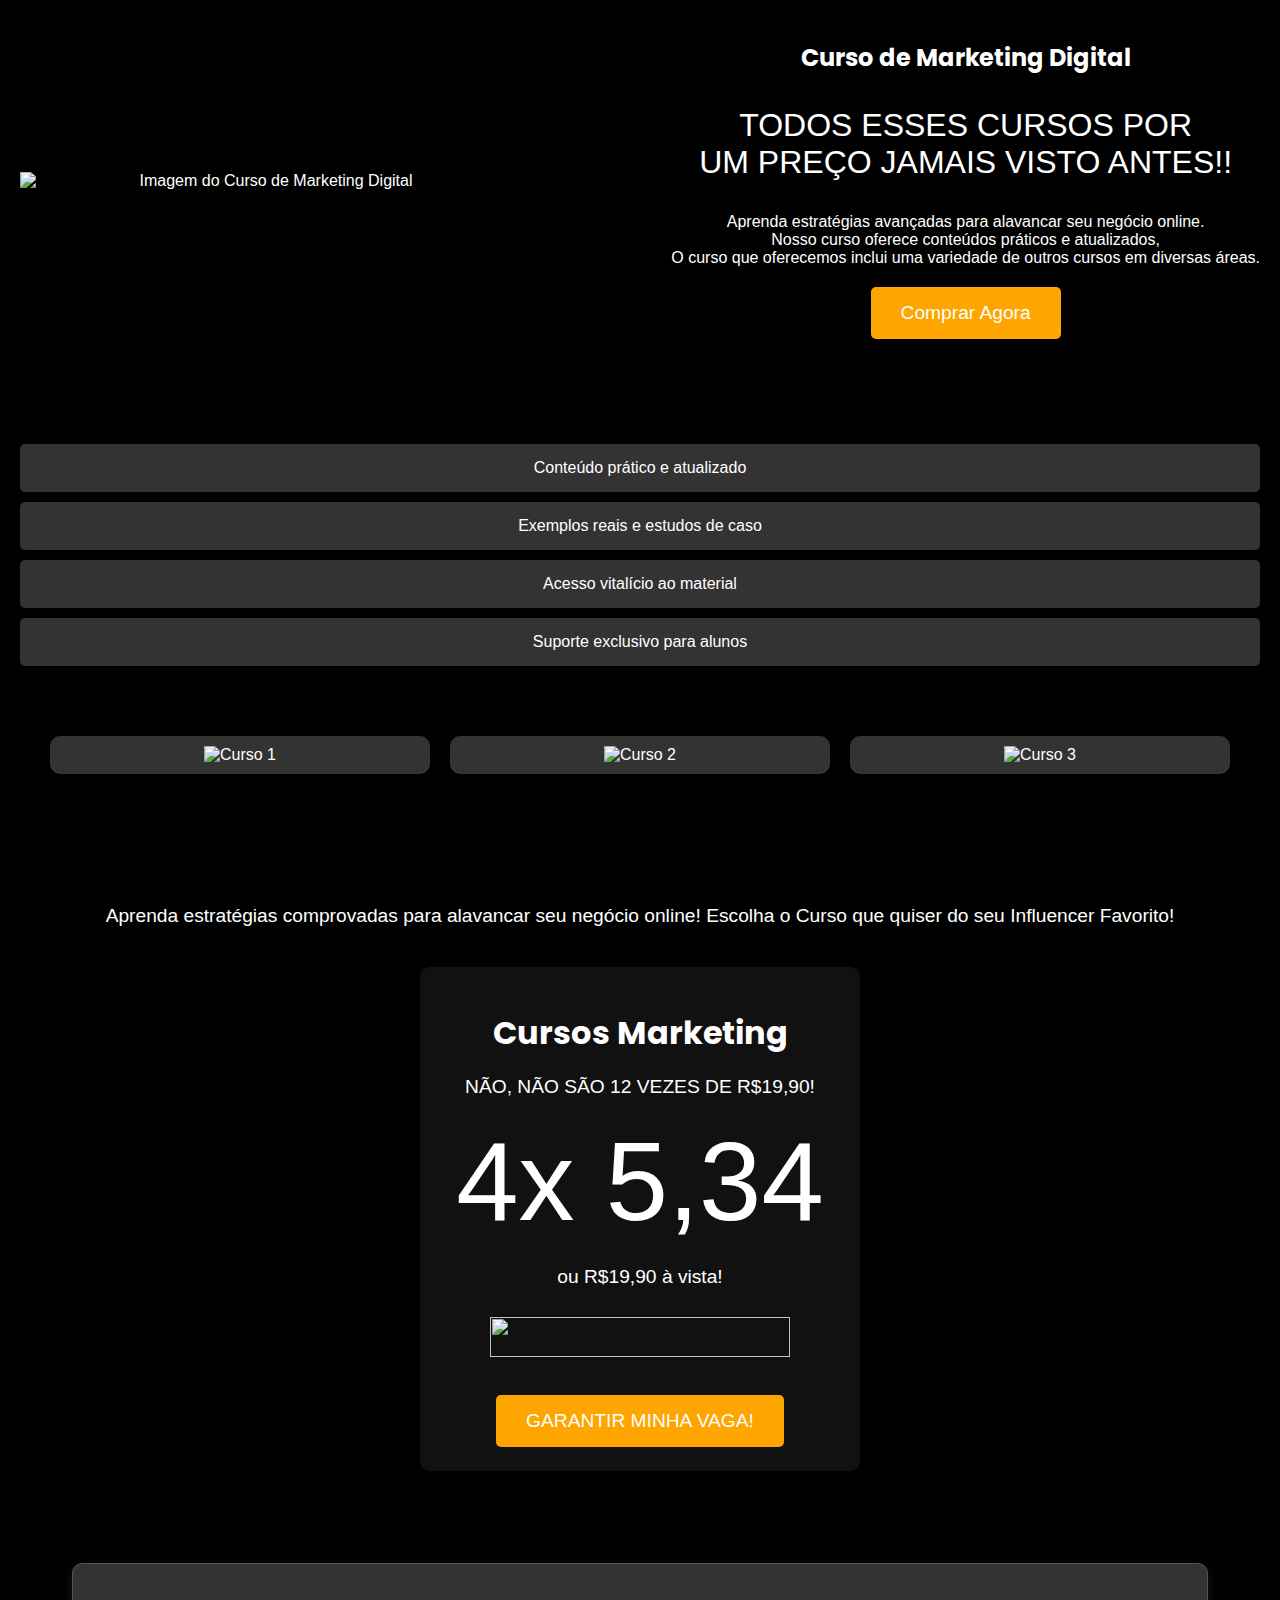
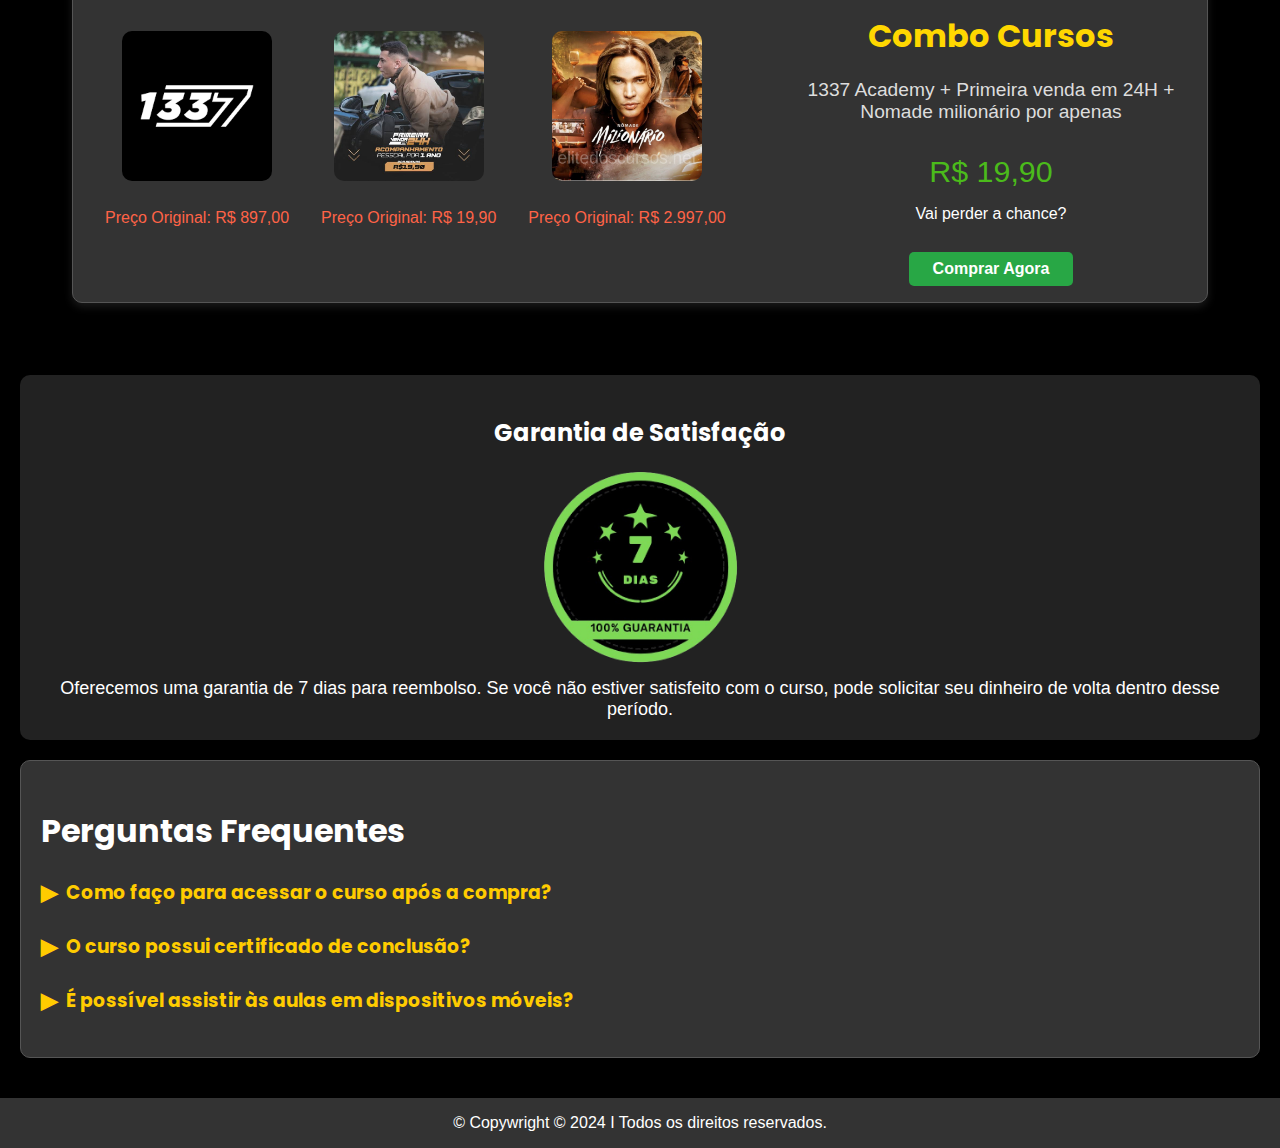
==== site/index.html @ 3fac4477 "ok" ====
<!DOCTYPE html>
<html lang="pt-br">
<head>
    <meta charset="UTF-8">
    <meta name="viewport" content="width=device-width, initial-scale=1.0">
    <title>Cursos Espetaculares</title>
    <link rel="stylesheet" href="https://fonts.googleapis.com/css2?family=Poppins:wght@400;500;600;700&display=swap">
    <link rel="stylesheet" href="https://cdnjs.cloudflare.com/ajax/libs/OwlCarousel2/2.3.4/assets/owl.carousel.min.css">
    <link rel="stylesheet" href="https://cdnjs.cloudflare.com/ajax/libs/OwlCarousel2/2.3.4/assets/owl.theme.default.min.css">
    <link rel="stylesheet" href="https://cdnjs.cloudflare.com/ajax/libs/aos/2.3.4/aos.css">
    <link rel="stylesheet" href="https://cdnjs.cloudflare.com/ajax/libs/font-awesome/6.0.0-beta3/css/all.min.css">
    <link rel="stylesheet" href="main.css">
</head>
<body>
    <main>
        <section class="primeira2" data-aos="fade-up">
            <img src="imagens/meuEbookResetei.png" alt="Imagem do Curso de Marketing Digital" class="floating-image">
            <div class="course-info">
                <h2>Curso de Marketing Digital</h2>
                <P class="p22">TODOS ESSES CURSOS POR <br> UM PREÇO JAMAIS VISTO ANTES!!</P>
                <p>Aprenda estratégias avançadas para alavancar seu negócio online. <br> Nosso curso oferece conteúdos práticos e atualizados,<br> O curso que oferecemos inclui uma variedade de outros cursos em diversas áreas.</p>
                <button class="cta" data-target="product-combo">Comprar Agora</button>
            </div>
        </section>

        <section class="features" data-aos="fade-up">
            <h2>Por que escolher nosso curso?</h2>
            <ul>
                <li>Conteúdo prático e atualizado</li>
                <li>Exemplos reais e estudos de caso</li>
                <li>Acesso vitalício ao material</li>
                <li>Suporte exclusivo para alunos</li>
            </ul>
        </section>

        <main>
            <section class="cartoesper" data-aos="fade-up">
                <div class="card">
                    <img src="https://primeiravenda24hrss.com.br/wp-content/uploads/2024/06/Capa-3.webp" alt="Curso 1">
                </div>
                <div class="card">
                    <img src="https://primeiravenda24hrss.com.br/wp-content/uploads/2024/06/Capa-2.webp" alt="Curso 2">
                </div>
                <div class="card">
                    <img src="https://primeiravenda24hrss.com.br/wp-content/uploads/2024/06/Capa-11.webp" alt="Curso 3">
                </div>
            </section>
        </main>
        
        <section class="intro" data-aos="fade-up">
            <h2>Cursos Completos de Marketing Digital</h2>
            <p>Aprenda estratégias comprovadas para alavancar seu negócio online!
                Escolha o Curso que quiser do seu Influencer Favorito!
            </p>
           
            <div class="primeira">
                <h1>Cursos Marketing</h1>
               
               <p>NÃO, NÃO SÃO 12 VEZES DE R$19,90!</p> 
               <div class="price">
                    4x
                    <span>5,34</span>
                </div>
                <p>ou R$19,90 à vista!</p>
                
                <div class="payment-options">
                    <div class="payment-option">
                        <img decoding="async" width="300" height="40" src="https://primeiravenda24hrss.com.br/wp-content/uploads/2024/06/PAGAMENTOS_1x.webp" class="attachment-full size-full wp-image-645 entered lazyloaded" alt="" data-lazy-srcset="https://primeiravenda24hrss.com.br/wp-content/uploads/2024/06/PAGAMENTOS_1x.webp 400w,   https://primeiravenda24hrss.com.br/wp-content/uploads/2024/06/PAGAMENTOS_1x-300x30.webp 300w" data-lazy-sizes="(max-width: 400px) 100vw, 400px" data-lazy-src="https://primeiravenda24hrss.com.br/wp-content/uploads/2024/06/PAGAMENTOS_1x.webp" data-ll-status="loaded" sizes="(max-width: 400px) 100vw, 400px" srcset="https://primeiravenda24hrss.com.br/wp-content/uploads/2024/06/PAGAMENTOS_1x.webp 400w,   https://primeiravenda24hrss.com.br/wp-content/uploads/2024/06/PAGAMENTOS_1x-300x30.webp 300w">
                    </div>
                </div>
                <button class="cta" data-target="product-combo">GARANTIR MINHA VAGA!</button>

               
            </div>
        </section>

        <main>
            <section id="product-combo" class="product-combo" data-aos="fade-up">
                <div class="combo-images">
                    <div class="combo-item">
                        <img src="imagens/images.png" alt="Imagem 1" class="pulsating-image">
                        <p class="original-price">Preço Original: R$ 897,00</p>
                       
                    </div>
                    <div class="combo-item">
                        <img src="imagens/caio.jpeg" alt="Imagem 2" class="pulsating-image">
                        <p class="original-price">Preço Original: R$ 19,90</p>
                        
                    </div>
                    <div class="combo-item">
                        <img src="imagens/WhatsApp Image 2024-07-03 at 21.33.02.jpeg" alt="Imagem 3" class="pulsating-image">
                        <p class="original-price">Preço Original: R$ 2.997,00</p>
                       
                    </div>
                </div>
                <div class="combo-details">
                    <h3>Combo Cursos</h3>
                    <p>1337 Academy + Primeira venda em 24H + Nomade milionário por apenas <p id="preco19">R$ 19,90</p> Vai perder a chance?</p>
                    <a href="#" class="btn btn-secondary">Comprar Agora</a>
                </div>
            </section>
        </main>

        <section class="guarantee" data-aos="fade-up">
            <h2>Garantia de Satisfação</h2>
            <div class="elementor-element elementor-element-585f4324 elementor-widget elementor-widget-image" data-id="585f4324" data-element_type="widget" data-widget_type="image.default">
				<div class="elementor-widget-container">
													<img decoding="async" width="217" height="214" src="imagens/da-removebg-preview.png" class="attachment-full size-full wp-image-647 entered lazyloaded" alt="" data-lazy-src="https://primeiravenda24hrss.com.br/wp-content/uploads/2024/06/7_1x.webp" data-ll-status="loaded"><noscript><img loading="lazy" decoding="async" width="217" height="214" src="https://primeiravenda24hrss.com.br/wp-content/uploads/2024/06/7_1x.webp" class="attachment-full size-full wp-image-647" alt="" /></noscript>													</div>
				</div>
            <p> Oferecemos uma garantia de 7 dias para reembolso. Se você não estiver satisfeito com o curso, pode solicitar seu dinheiro de volta dentro desse período.</p>
        </section>

        <section class="faq" data-aos="fade-up">
            <h2>Perguntas Frequentes</h2>
            <div class="faq-item">
                <h3><span class="faq-icon">▶︎</span> Como faço para acessar o curso após a compra?</h3>
                <p>Você receberá um e-mail com as instruções de acesso imediatamente após a confirmação do pagamento.</p>
            </div>
            <div class="faq-item">
                <h3><span class="faq-icon">▶︎</span> O curso possui certificado de conclusão?</h3>
                <p>Sim, ao finalizar todas as aulas e atividades você poderá emitir seu certificado digital.</p>
            </div>
            <div class="faq-item">
                <h3><span class="faq-icon">▶︎</span> É possível assistir às aulas em dispositivos móveis?</h3>
                <p>Sim, nosso site é totalmente responsivo e você pode acessar o curso pelo celular, tablet ou computador.</p>
            </div>
        </section>
    </main>

    <footer>
        <div class="footer-content">
            <p>&copy; Copywright © 2024 I Todos os direitos reservados.</p>
        </div>
    </footer>
    
    <script src="https://cdnjs.cloudflare.com/ajax/libs/jquery/3.6.0/jquery.min.js"></script>

    <script src="https://cdnjs.cloudflare.com/ajax/libs/aos/2.3.4/aos.js"></script>
    <script>
        

            $('.faq-item').click(function(){
                $(this).toggleClass('active');
                $(this).find('p').slideToggle(300);
            });

            $('.cta').click(function(e){
                e.preventDefault();
                var target = $(this).data('target');
                $('html, body').animate({
                    scrollTop: $('#' + target).offset().top
                }, 1000);
            });

            AOS.init({
                duration: 1200,
            });
       
    </script>
</body>
</html>
---- site/main.css ----
/* Estilo geral */
body {
    font-family: 'Poppins', Arial, sans-serif;
    margin: 0;
    padding: 0;
    background: #fff; /* Fundo branco */
    color: #333;
}

header {
    background-color: #000; /* Fundo preto */
    color: #fff;
    padding: 20px;
    display: flex;
    justify-content: space-between;
    align-items: center;
}

header .logo h1 {
    margin: 0;
}

header .top-buttons {
    display: flex;
    gap: 15px;
}

header .top-buttons a {
    color: #fff;
    text-decoration: none;
    padding: 10px 20px;
    background-color: #333; /* Botões pretos */
    border-radius: 5px;
    transition: background-color 0.3s;
}

header .top-buttons a:hover {
    background-color: #555; /* Hover dos botões pretos */
}

main {
    padding: 20px;
    text-align: center;
}

.intro, .features, .results, .cta, .faq {
    margin: 20px 0;
}

.intro h2, .features h2, .results h2, .cta h2, .faq h2 {
    color: #000; /* Títulos pretos */
    font-size: 2em;
}

.intro p, .cta p, .faq p {
    font-size: 1.2em;
}

.btn-primary {
    background-color: #333; /* Botões pretos */
    color: #fff;
    padding: 15px 30px;
    border: none;
    border-radius: 5px;
    text-decoration: none;
    transition: background-color 0.3s;
}

.btn-primary:hover {
    background-color: #555; /* Hover dos botões pretos */
}

.features ul {
    list-style-type: none;
    padding: 0;
}

.features li {
    background-color: #333; /* Fundo preto dos itens */
    color: #fff;
    margin: 10px 0;
    padding: 15px;
    border-radius: 5px;
    transition: background-color 0.3s;
}

.features li:hover {
    background-color: #555; /* Hover dos itens pretos */
}

.results {
    padding: 50px;
    text-align: center;
    background: #fff; /* Fundo branco */
}

.results .elementor-heading-title {
    margin-bottom: 20px;
}

.card-panel {
    background-color: #333; 
    padding: 30px;
    border-radius: 10px;
    box-shadow: 0 0 20px rgba(0, 0, 0, 0.1);
    text-align: center;
    margin-top: 20px;
}

.card-panel h2 {
    color: white; /* Títulos pretos */
    font-size: 1.8em;
    margin-bottom: 20px;
}

.card-panel ul {
    list-style-type: none;
    padding: 0;
}

.card-panel ul li {
    color: white;
    font-size: 1.2em;
    margin-bottom: 10px;
}

.card-panel a.btn {
    background-color: rgb(28, 170, 158); /* Botões pretos */
    color: #fff;
    padding: 15px 30px;
    border: none;
    border-radius: 5px;
    text-decoration: none;
    transition: background-color 0.3s;
    display: inline-block;
    margin-top: 20px;
}

.card-panel a.btn:hover {
    background-color: red; /* Hover dos botões pretos */
}

.card-panel p {
    color: #888;
    margin-top: 10px;
}


.owl-carousel .item {
    display: flex;
    justify-content: center;
    align-items: center;
}
h1, h2, h3, h4, h5, h6 {
    font-family: 'Poppins', Arial, sans-serif;
}

.owl-carousel .item img {
    width: auto; /* Ajusta o tamanho das imagens automaticamente */
    max-height: 700px; /* Altura máxima das imagens */
    max-width: 500%; /* Garante que as imagens não ultrapassem o contêiner */
}

.owl-carousel {
    margin-top: 20px;
}

/* Estilo do Rodapé */
footer {
    background-color: #000; /* Fundo preto */
    color: #fff;
    padding: 20px 0;
    text-align: center;
}

/* Estilo para Perguntas Frequentes */
.faq {
    background-color: #333;
    border: 1px solid #555;
    padding: 20px;
    text-align: left;
    border-radius: 10px;
    box-shadow: 0 0 20px rgba(0, 0, 0, 0.1);
}

.faq h2 {
    color: #ffffff; /* Título das perguntas frequentes pretos */
    font-size: 200%;
    margin-bottom: 20px;
}

.faq-item h3 {
    color: #ffcc00; /* Cor do texto amarelo */
    display: flex; /* Para alinhar o ícone à esquerda */
    align-items: center; /* Alinhar verticalmente */
}

.faq-icon {
    margin-right: 8px; /* Espaçamento entre o ícone e o texto */
    font-size: 1.2em; /* Tamanho do ícone */
}

.faq-item p {
    display: none;
    color: #eeeeee; /* Respostas das perguntas frequentes cinza escuro */
    font-size: 1.2em;
    line-height: 1.6;
}

.faq-item.active p {
    display: block;
}

/* Estilos para os cartões */
.cartoesper {
    display: flex;
    justify-content: space-between;
    margin-top: 20px;
}

.card {
    width: calc(33.33% - 10px); /* Ajuste de margens para os cartões ficarem lado a lado */
    position: relative;
    overflow: hidden;
    transition: transform 0.3s ease-in-out;
}






.card:hover {
    transform: scale(1.05);
    z-index: 1;
}






body {
    background-color: #000;
    color: #fff;
    font-family: Arial, sans-serif;
}

/* Estilo para os botões */
.btn {
    background-color: #fff;
    color: #000;
    padding: 10px 20px;
    border-radius: 5px;
    text-decoration: none;
    display: inline-block;
    margin-top: 10px;
    transition: background-color 0.3s ease;
}

.btn:hover {
    background-color: #333;
    color: #fff;
}

/* Estilo para os cartões */
.card {
    background-color: #333;
    padding: 10px;
    border-radius: 10px;
    margin: 10px;
    transition: transform 0.3s ease;
    overflow: hidden;
}

.card:hover {
    transform: scale(1.05);
}

.card img {
    width: 80%;
    height: auto;
    border-radius: 0px;
}

/* Estilo para perguntas frequentes */
.faq-item {
    margin-bottom: 20px;
    cursor: pointer;
}

.faq-item h3 {
    margin-bottom: 10px;
    cursor: pointer;
}

.faq-item p {
    display: none;
}

.faq-item.active p {
    display: block;
}

body {
    font-family: 'Roboto', sans-serif;
    margin: 0;
    padding: 0;
    background-color: #000;
    color: #fff;
}

header {
    background-color: #333;
    color: #fff;
    padding: 1rem;
    display: flex;
    justify-content: space-between;
    align-items: center;
}

header .top-buttons a {
    color: #fff;
    text-decoration: none;
    margin: 0 1rem;
    transition: color 0.3s;
}

header .top-buttons a:hover {
    color: #ffd700;
}

header .logo h1 {
    margin: 0;
}

.product-combo {
    display: flex;
    align-items: center;
    justify-content: space-between;
    padding: 1rem;
    background-color: #333;
    border: 1px solid #555;
    border-radius: 10px;
    box-shadow: 0 4px 8px rgba(255, 255, 255, 0.1);
    margin: 2rem;
}

.combo-images {
    display: flex;
}

.combo-item {
    text-align: center;
    margin: 0 1rem;
}

.combo-item img {
    width: 150px;
    height: 150px;
    object-fit: cover;
    margin-bottom: 0.5rem;
    border-radius: 10px;
    transition: transform 0.3s;
}

.combo-item img:hover {
    transform: scale(1.05);
}

.combo-item .original-price {
    color: #ff6347;
    font-size: 1rem;
    margin-bottom: 0.5rem;
}

.combo-item .link-info {
    display: inline-block;
    padding: 0.5rem 1rem;
    background-color: #1e90ff;
    color: #fff;
    text-decoration: none;
    border-radius: 5px;
    font-weight: bold;
    transition: background-color 0.3s, transform 0.3s;
}

.combo-item .link-info:hover {
    background-color: #1c86ee;
    transform: scale(1.05);
}

.combo-details {
    text-align: center;
    max-width: 400px;
}

.combo-details h3 {
    font-size: 2rem;
    color: #ffd700;
    margin-bottom: 0.5rem;
}

.combo-details p {
    font-size: 1.2rem;
    color: #ddd;
    margin-bottom: 1rem;
}

.combo-details .btn {
    display: inline-block;
    padding: 0.5rem 1.5rem;
    background-color: #28a745;
    color: #fff;
    text-decoration: none;
    border-radius: 5px;
    font-weight: bold;
    font-size: 1rem;
    transition: background-color 0.3s, transform 0.3s;
}

.combo-details .btn:hover {
    background-color: #218838;
    transform: scale(1.05);
}


footer {
    background-color: #333;
    color: #fff;
    text-align: center;
    padding: 1rem;
}

footer p {
    margin: 0;
}


.primeira {
    background-color: #111;
    padding: 20px;
    border-radius: 10px;
    text-align: center;
    box-shadow: 0 0 10px rgba(0, 0, 0, 0.5);
    max-width: 400px;
    margin: 40px auto;
}

h1 {
    font-size: 2em;
    margin-bottom: 10px;
}

.price {
    font-size: 700%;
    margin-bottom: 20px;
}

.payment-options {
    display: flex;
    justify-content: center;
    flex-wrap: wrap;
    margin-bottom: 20px;
}

.payment-option {
    margin: 10px;
}

.imagensboleto {
    width: 20px;
    height: 20px;
    margin: 0 5px;
}

.cta {
    background-color: #4CAF50; /* Verde */
    border: none;
    color: white;
    padding: 15px 32px;
    text-align: center;
    text-decoration: none;
    display: inline-block;
    font-size: 16px;
    margin: 4px 2px;
    cursor: pointer;
    border-radius: 5px; /* Adiciona cantos arredondados */
}

.cta:hover {
    background-color: #0c0;
}

.cta-small {
    font-size: 0.8em;
    margin-top: 10px;
    display: inline-block;
}

.benefits {
    margin-top: 20px;
    list-style: disc;
    margin-left: 20px;
}

.benefits li {
    margin-bottom: 10px;
}



.p22{
font-size: 200%;
}

.cta {
    background-color: orange;
    color: white;
    padding: 15px 30px;
    border: none;
    border-radius: 5px;
    font-size: 1.2rem;
    cursor: pointer;
    transition: background-color 0.3s;
}

.cta:hover {
    background-color: darkorange;
}

#preco19{
font-size: 190%;
color: #4bbb1bff;
}
section.guarantee {
    background-color: #222;
    padding: 20px;
    border-radius: 10px;
    margin: 20px 0;
    text-align: center;
    animation: fadeIn 1s ease-in-out;
}

section.guarantee h2 {
    font-size: 24px;
    margin-bottom: 10px;
}

section.guarantee p {
    font-size: 18px;
    margin: 0;
}


 .primeira2 .intro-text {
            flex: 1;
            max-width: 50%;
            padding: 0 20px;
        }
   
        .primeira2 {
            display: flex;
            flex-direction: row;
            justify-content: space-between;
            align-items: center;
        }

        .primeira2 img {
            width: 40%; /* Ajuste o tamanho da imagem conforme necessário */
        }

        .intro-text {
            width: 35%; /* Ajuste o tamanho do texto conforme necessário */
        }

        .floating-image {
            animation: floatAnimation 1s infinite ease-in-out alternate;
        }
        
        /* Animação de flutuação */
        @keyframes floatAnimation {
            0% {
                transform: translateY(0);
            }
            100% {
                transform: translateY(-30px); /* Ajuste o valor conforme necessário */
            }
        }

        @keyframes pulseAnimation {
            0% {
                transform: scale(1);
            }
            50% {
                transform: scale(1.05);
            }
            100% {
                transform: scale(1);
            }
        }

        /* Aplicar a animação às imagens */
        .pulsating-image {
            animation: pulseAnimation 1s infinite;
        }
        
        

    
        @media (max-width: 768px) {
            .cartoesper {
                flex-wrap: wrap;
            }
            
            .primeira2 {
                flex-direction: column; /* Empilha os itens em telas menores */
                text-align: center;
            }
        
            .primeira2 img {
                width: 80%; /* Ajusta o tamanho da imagem em telas menores */
                margin: 0 auto 1rem; /* Centraliza a imagem e adiciona espaçamento inferior */
            }
        
            .primeira2 .course-info {
                text-align: center; /* Centraliza o texto */
            }

           
            .card {
                width: calc(50% - 20px); /* Ajuste para dois cartões por linha */
            }

            .product-combo {
                flex-direction: column; /* Alinha os itens em coluna */
                align-items: center; /* Centraliza os itens */
            }
        
            .combo-images {
                flex-direction: column; /* Coloca as imagens em coluna */
                align-items: center; /* Centraliza as imagens */
            }
        
            .combo-item {
                width: 100%; /* Ocupa toda a largura */
                margin-bottom: 1rem; /* Espaçamento entre os itens */
            }
        }
        
        @media (max-width: 576px) {
            .cartoesper {
                flex-wrap: wrap;
            }
        
            .card {
                width: 100%; /* Um cartão por linha em telas menores */
            }
        }
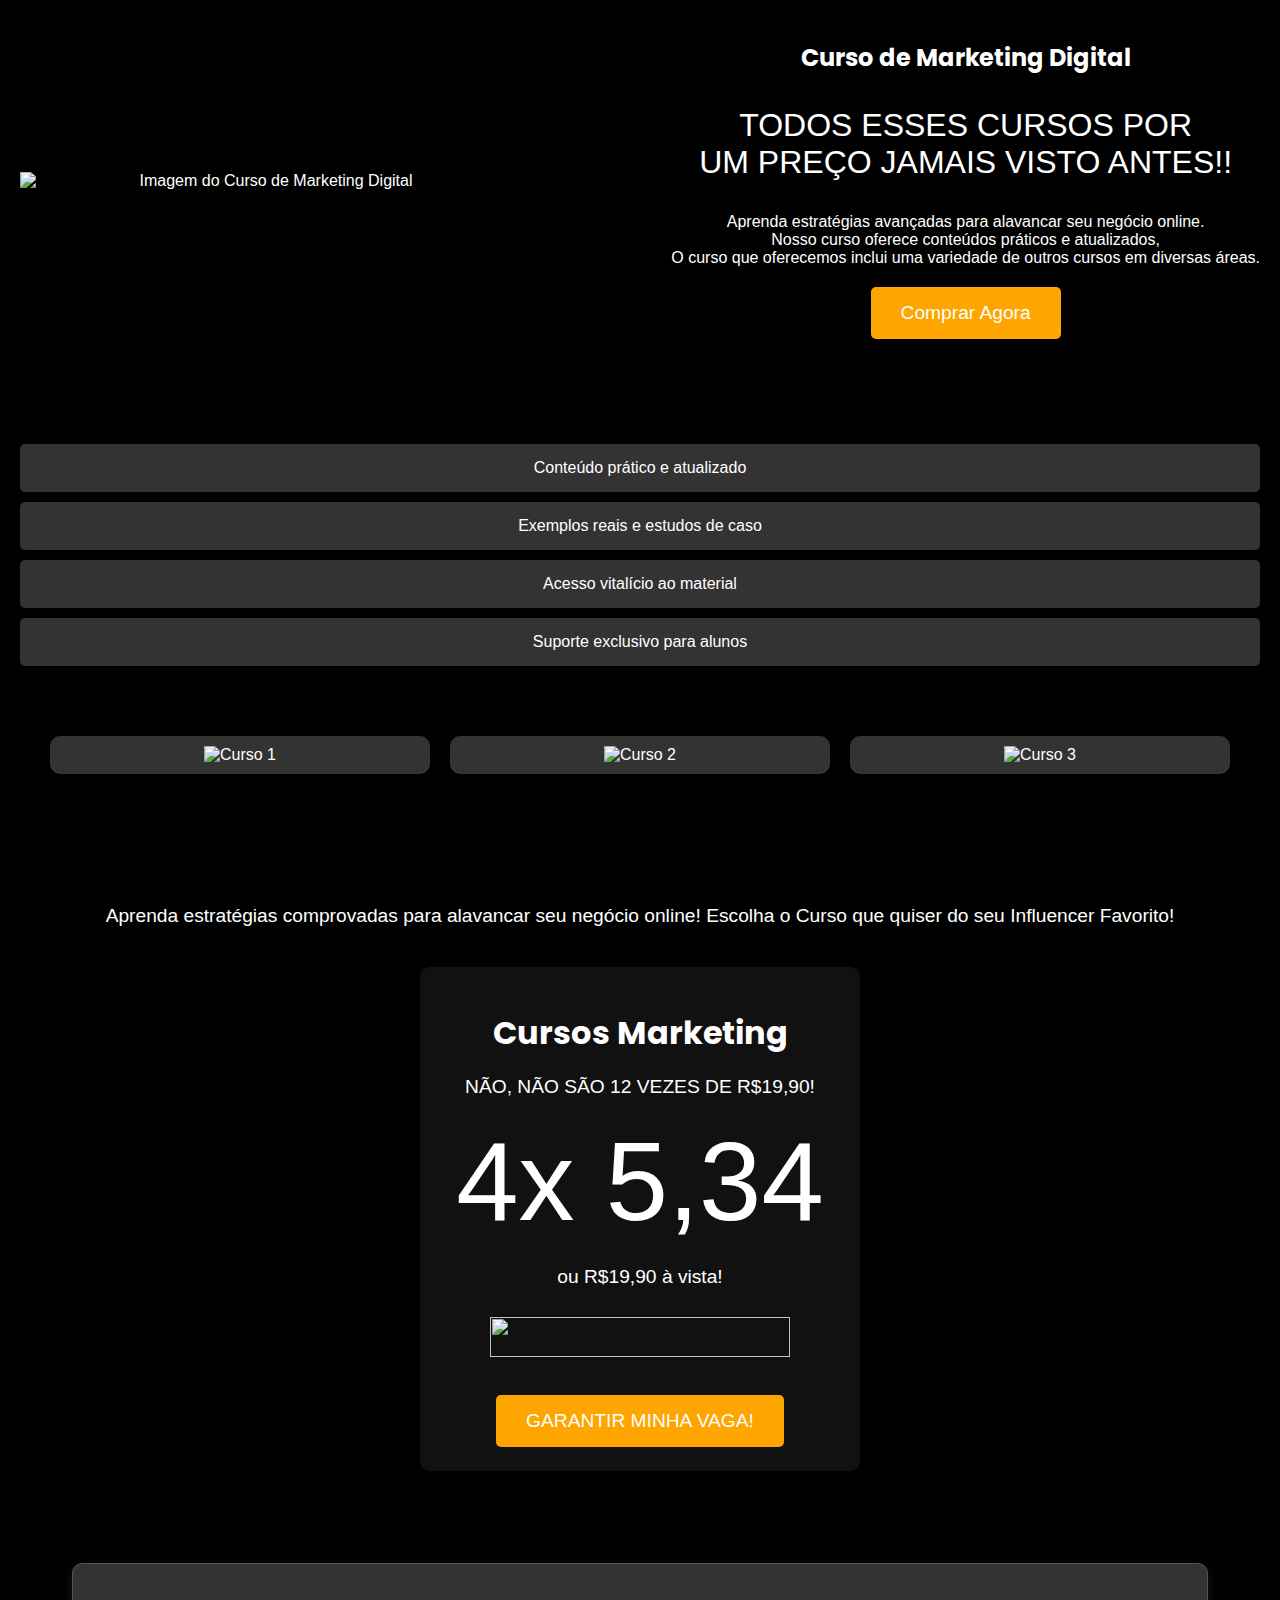
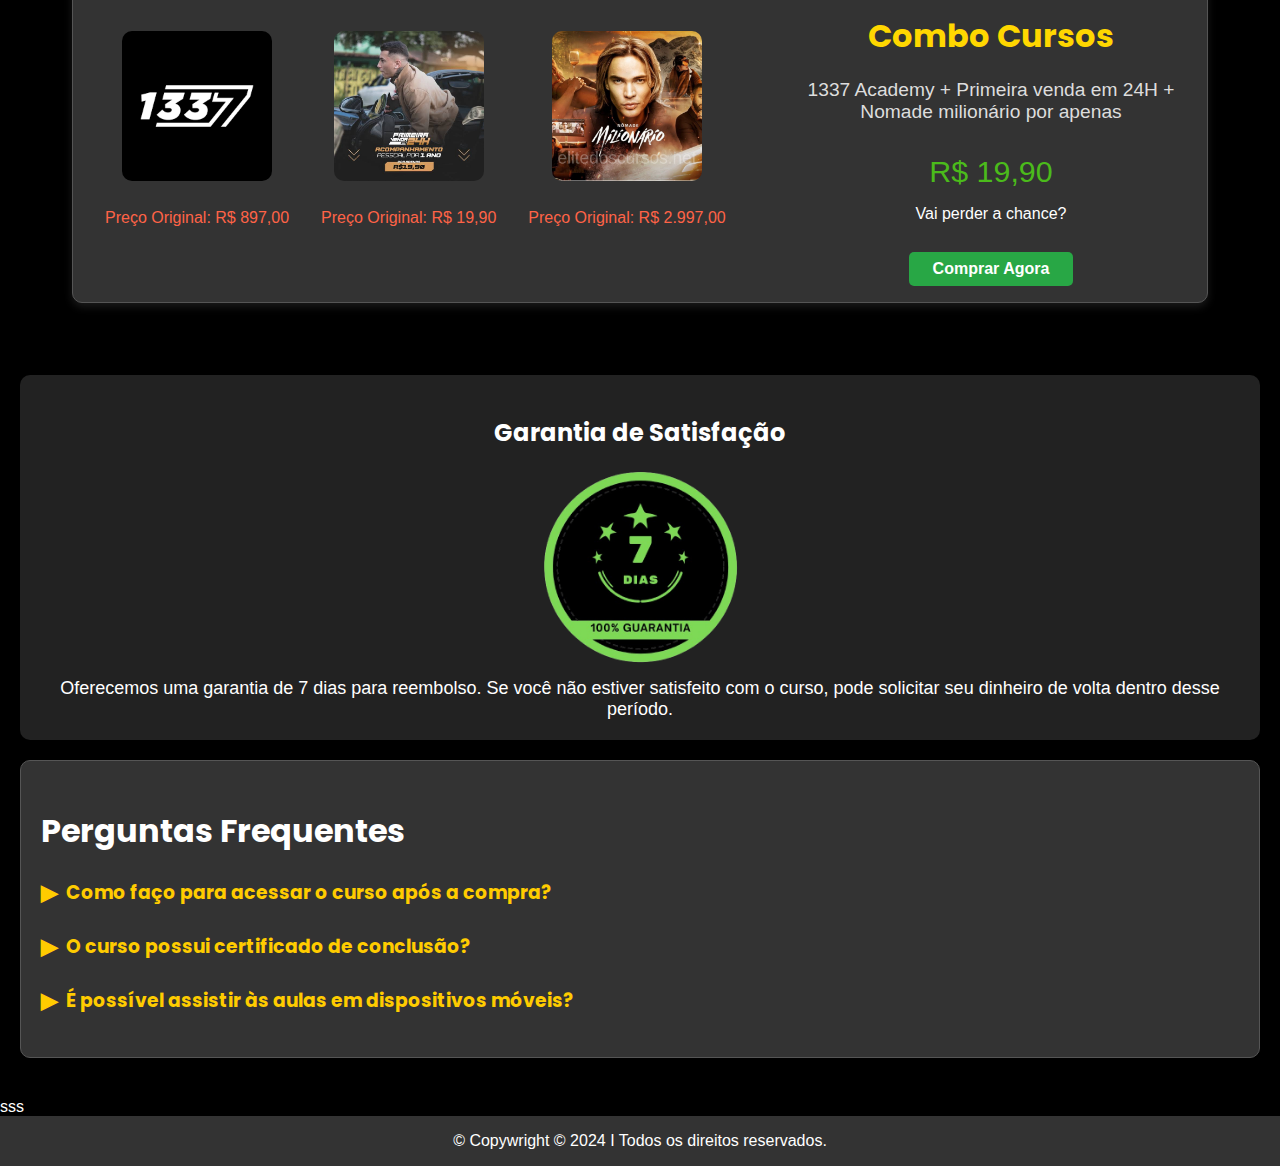
==== commit 02be1b0b: "vaiiii" ====
--- a/site/index.html
+++ b/site/index.html
@@ -125,7 +125,7 @@
                 <p>Sim, nosso site é totalmente responsivo e você pode acessar o curso pelo celular, tablet ou computador.</p>
             </div>
         </section>
-    </main>
+    </main>sss  
 
     <footer>
         <div class="footer-content">
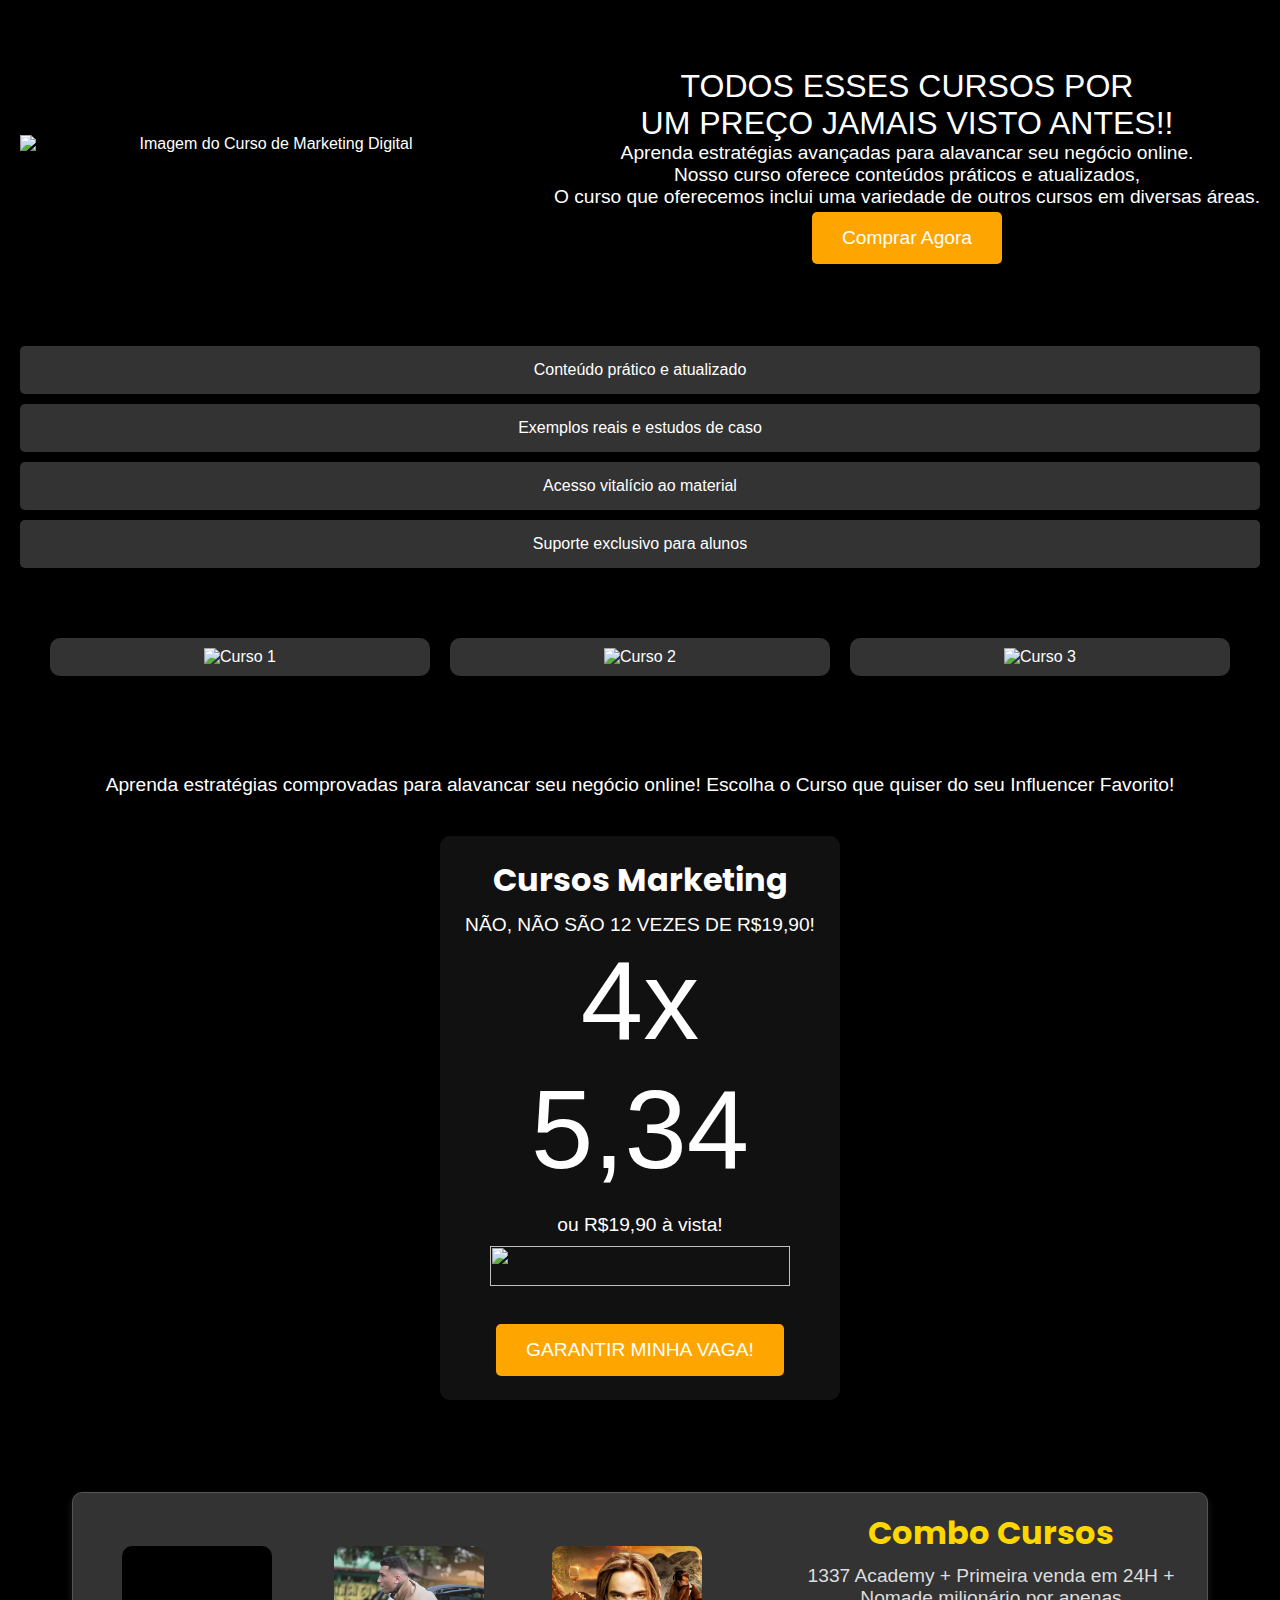
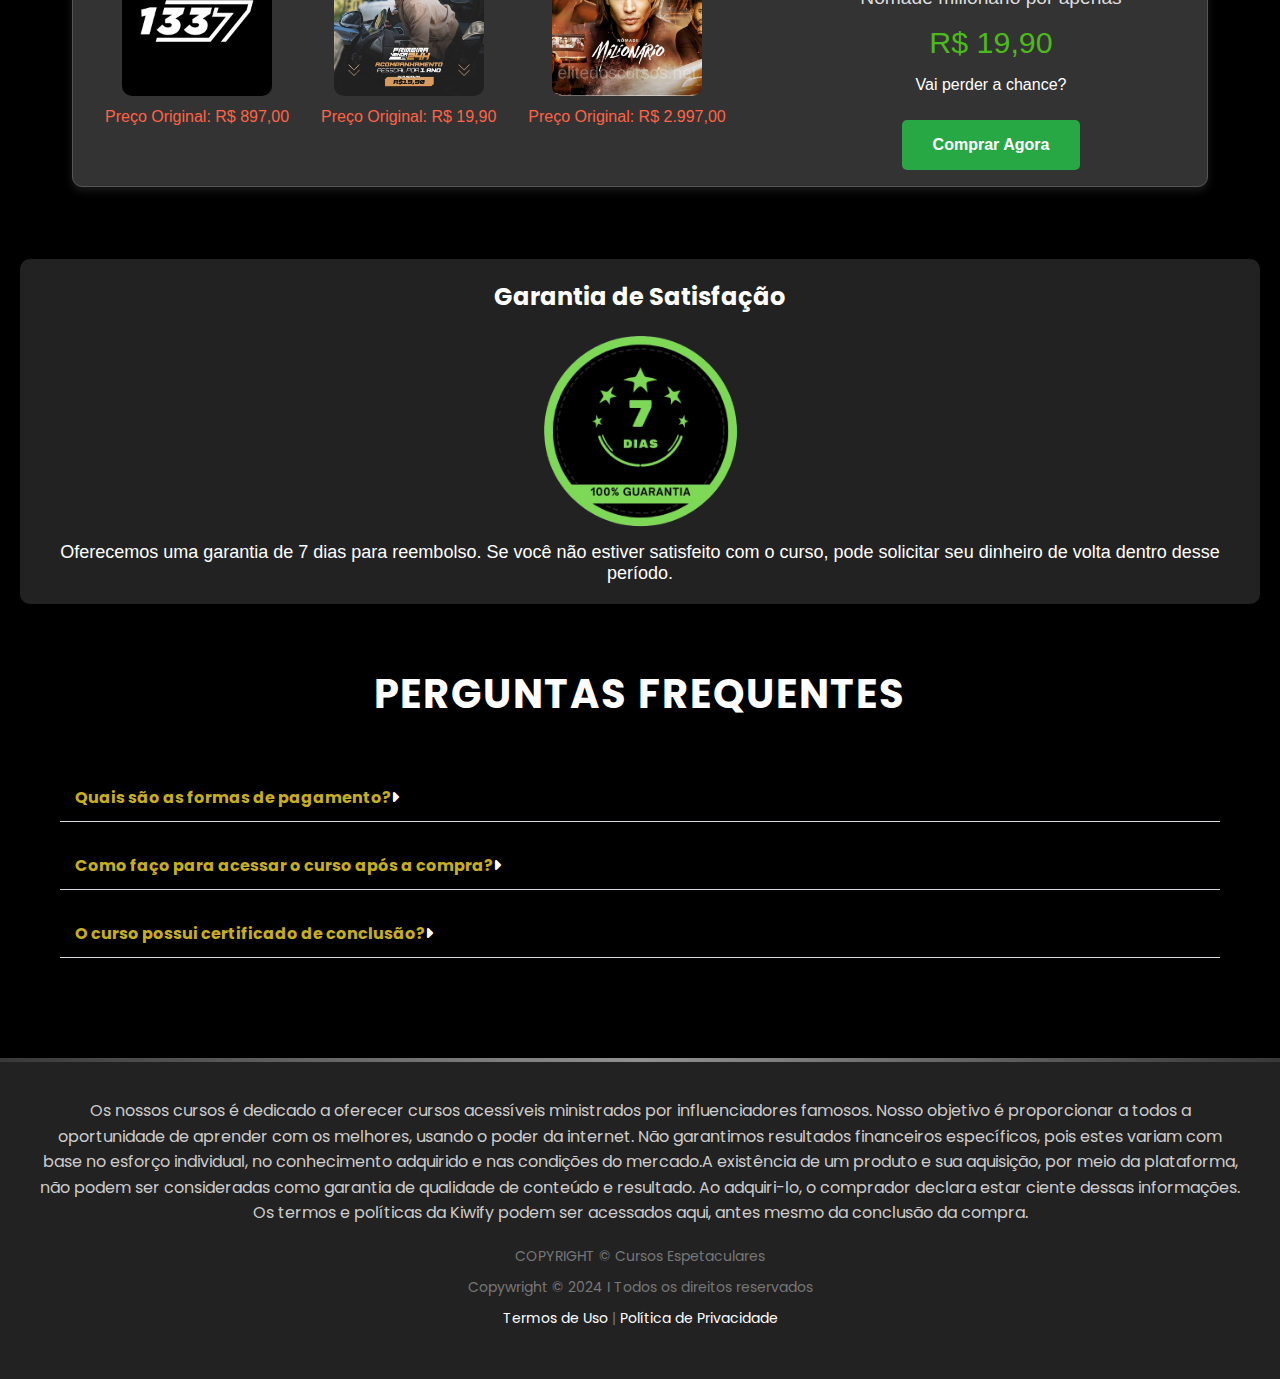
==== commit d5d419ee: "cru" ====
--- a/site/index.html
+++ b/site/index.html
@@ -110,39 +110,79 @@
             <p> Oferecemos uma garantia de 7 dias para reembolso. Se você não estiver satisfeito com o curso, pode solicitar seu dinheiro de volta dentro desse período.</p>
         </section>
 
-        <section class="faq" data-aos="fade-up">
-            <h2>Perguntas Frequentes</h2>
-            <div class="faq-item">
-                <h3><span class="faq-icon">▶︎</span> Como faço para acessar o curso após a compra?</h3>
-                <p>Você receberá um e-mail com as instruções de acesso imediatamente após a confirmação do pagamento.</p>
-            </div>
-            <div class="faq-item">
-                <h3><span class="faq-icon">▶︎</span> O curso possui certificado de conclusão?</h3>
-                <p>Sim, ao finalizar todas as aulas e atividades você poderá emitir seu certificado digital.</p>
-            </div>
-            <div class="faq-item">
-                <h3><span class="faq-icon">▶︎</span> É possível assistir às aulas em dispositivos móveis?</h3>
-                <p>Sim, nosso site é totalmente responsivo e você pode acessar o curso pelo celular, tablet ou computador.</p>
-            </div>
-        </section>
-    </main>sss  
-
-    <footer>
-        <div class="footer-content">
-            <p>&copy; Copywright © 2024 I Todos os direitos reservados.</p>
+        <div class="faq-section" data-aos="fade-up">
+            <div class="faq-heading">
+                <h2>Perguntas Frequentes</h2>
+            </div>
+            <div class="faq-toggle">
+                <div class="faq-item">
+                    <div class="faq-question" data-tab="1" aria-expanded="false">
+                        <a class="faq-title" tabindex="0">Quais são as formas de pagamento?</a>
+                        <span class="toggle-icon"><i class="fas fa-caret-right"></i></span>
+                    </div>
+                    <div class="faq-answer" data-tab="1">
+                        <p>Você poderá fazer o pagamento através do seu cartão de crédito, boleto ou pix.</p>
+                    </div>
+                </div>
+                <div class="faq-item">
+                    <div class="faq-question" data-tab="2" aria-expanded="false">
+                        <a class="faq-title" tabindex="0">Como faço para acessar o curso após a compra?</a>
+                        <span class="toggle-icon"><i class="fas fa-caret-right"></i></span>
+                    </div>
+                    <div class="faq-answer" data-tab="2">
+                        <p>Você receberá um e-mail com as instruções de acesso imediatamente após a confirmação do pagamento.</p>
+                    </div>
+                </div>
+                <div class="faq-item">
+                    <div class="faq-question" data-tab="3" aria-expanded="false">
+                        <a class="faq-title" tabindex="0">O curso possui certificado de conclusão?</a>
+                        <span class="toggle-icon"><i class="fas fa-caret-right"></i></span>
+                    </div>
+                    <div class="faq-answer" data-tab="3">
+                        <p>Sim, ao finalizar todas as aulas e atividades você poderá emitir seu certificado digital.</p>
+                    </div>
+                </div>
+            </div>
+        </div>
+    </main>
+ 
+
+    <footer class="footer">
+        <div class="footer-inner">
+            <div class="logo">
+            </div>
+            <div class="description">
+                <p>Os nossos cursos é dedicado a oferecer cursos acessíveis ministrados por influenciadores famosos. Nosso objetivo é proporcionar a todos a oportunidade de aprender com os melhores, usando o poder da internet. Não garantimos resultados financeiros específicos, pois estes variam com base no esforço individual, no conhecimento adquirido e nas condições do mercado.A existência de um produto e sua aquisição, por meio da plataforma, não podem ser consideradas como garantia de qualidade de conteúdo e resultado. Ao adquiri-lo, o comprador declara estar ciente dessas informações. Os termos e políticas da Kiwify podem ser acessados aqui, antes mesmo da conclusão da compra.</p>
+            </div>
+            <div class="legal">
+                <p>COPYRIGHT © Cursos Espetaculares</p>
+                <p>Copywright © 2024 I Todos os direitos reservados</p>
+                <p><a href="#">Termos de Uso</a> | <a href="#">Política de Privacidade</a></p>
+            </div>
         </div>
     </footer>
     
+    
     <script src="https://cdnjs.cloudflare.com/ajax/libs/jquery/3.6.0/jquery.min.js"></script>
 
     <script src="https://cdnjs.cloudflare.com/ajax/libs/aos/2.3.4/aos.js"></script>
     <script>
         
 
-            $('.faq-item').click(function(){
-                $(this).toggleClass('active');
-                $(this).find('p').slideToggle(300);
+        document.addEventListener('DOMContentLoaded', function() {
+            const faqQuestions = document.querySelectorAll('.faq-question');
+
+            faqQuestions.forEach(question => {
+                question.addEventListener('click', function() {
+                    const answer = this.nextElementSibling;
+                    const isOpen = this.getAttribute('aria-expanded') === 'true';
+
+                    this.setAttribute('aria-expanded', !isOpen);
+                    answer.setAttribute('aria-expanded', !isOpen);
+                    answer.style.display = !isOpen ? 'block' : 'none';
+                });
             });
+        });
 
             $('.cta').click(function(e){
                 e.preventDefault();
@@ -155,6 +195,8 @@
             AOS.init({
                 duration: 1200,
             });
+
+         
        
     </script>
 </body>
--- a/site/main.css
+++ b/site/main.css
@@ -43,16 +43,16 @@
     text-align: center;
 }
 
-.intro, .features, .results, .cta, .faq {
+.intro, .features, .results, .cta {
     margin: 20px 0;
 }
 
-.intro h2, .features h2, .results h2, .cta h2, .faq h2 {
+.intro h2, .features h2, .results h2, .cta h2,  h2 {
     color: #000; /* Títulos pretos */
     font-size: 2em;
 }
 
-.intro p, .cta p, .faq p {
+.intro p, .cta p,  p {
     font-size: 1.2em;
 }
 
@@ -145,71 +145,92 @@
     margin-top: 10px;
 }
 
-
-.owl-carousel .item {
+ /* Estilo para a seção de Perguntas Frequentes */
+.faq-section {
+    color: #fff;
+    padding: 40px 20px;
+    font-family: 'Poppins', sans-serif;
+    text-align: center;
+}
+
+.faq-heading {
+    position: relative;
+    margin-bottom: 30px;
+}
+
+.faq-heading h2 {
+    font-size: 2.5em;
+    text-transform: uppercase;
+    letter-spacing: 2px;
+    position: relative;
+    display: inline-block;
+   color: white;
+    padding: 0 20px;
+    box-shadow: 0 5px 15px rgba(0, 0, 0, 0.3);
+    z-index: 1; /* Garante que o título fique na frente */
+}
+
+.faq-toggle {
+    max-width: 2000px;
+    background-color: rgba(0, 0, 0, 0.5); /* Fundo semi-transparente */
+    padding: 20px;
+    border-radius: 10px;
+    box-shadow: 0 0 20px rgba(0, 0, 0, 0.5); /* Sombreamento */
+}
+
+.faq-item {
+    margin-bottom: 20px;
+}
+
+.faq-question {
+    font-weight: 700;
+    line-height: 1;
+    padding: 15px;
+    border-bottom: 1px solid #d5d8dc;
+    cursor: pointer;
     display: flex;
-    justify-content: center;
+    justify-content: flex-start; /* Alinhamento à esquerda */
     align-items: center;
-}
+    color: #fff;
+    text-align: left;
+}
+
+.faq-question .toggle-icon {
+    display: inline-block;
+    margin-right: 10px;
+}
+
+.faq-question[aria-expanded="true"] .toggle-icon i {
+    transform: rotate(90deg);
+}
+
+.faq-answer {
+    padding: 15px;
+    display: none;
+    color: #ccc;
+    text-align: left;
+}
+
+.faq-answer[aria-expanded="true"] {
+    display: block;
+}
+
+/* Ajuste da cor dos links */
+.faq-title {
+    color: #c7ae1e; /* Amarelo chamativo */
+    text-decoration: none;
+}
+
+.faq-title:hover {
+    text-decoration: underline;
+}
+
 h1, h2, h3, h4, h5, h6 {
     font-family: 'Poppins', Arial, sans-serif;
 }
 
-.owl-carousel .item img {
-    width: auto; /* Ajusta o tamanho das imagens automaticamente */
-    max-height: 700px; /* Altura máxima das imagens */
-    max-width: 500%; /* Garante que as imagens não ultrapassem o contêiner */
-}
-
-.owl-carousel {
-    margin-top: 20px;
-}
-
-/* Estilo do Rodapé */
-footer {
-    background-color: #000; /* Fundo preto */
-    color: #fff;
-    padding: 20px 0;
-    text-align: center;
-}
-
-/* Estilo para Perguntas Frequentes */
-.faq {
-    background-color: #333;
-    border: 1px solid #555;
-    padding: 20px;
-    text-align: left;
-    border-radius: 10px;
-    box-shadow: 0 0 20px rgba(0, 0, 0, 0.1);
-}
-
-.faq h2 {
-    color: #ffffff; /* Título das perguntas frequentes pretos */
-    font-size: 200%;
-    margin-bottom: 20px;
-}
-
-.faq-item h3 {
-    color: #ffcc00; /* Cor do texto amarelo */
-    display: flex; /* Para alinhar o ícone à esquerda */
-    align-items: center; /* Alinhar verticalmente */
-}
-
-.faq-icon {
-    margin-right: 8px; /* Espaçamento entre o ícone e o texto */
-    font-size: 1.2em; /* Tamanho do ícone */
-}
-
-.faq-item p {
-    display: none;
-    color: #eeeeee; /* Respostas das perguntas frequentes cinza escuro */
-    font-size: 1.2em;
-    line-height: 1.6;
-}
-
-.faq-item.active p {
-    display: block;
-}
+
+
 
 /* Estilos para os cartões */
 .cartoesper {
@@ -225,21 +246,10 @@
     transition: transform 0.3s ease-in-out;
 }
 
-
-
-
-
-
 .card:hover {
     transform: scale(1.05);
     z-index: 1;
 }
-
-
-
-
-
-
 body {
     background-color: #000;
     color: #fff;
@@ -283,24 +293,6 @@
     border-radius: 0px;
 }
 
-/* Estilo para perguntas frequentes */
-.faq-item {
-    margin-bottom: 20px;
-    cursor: pointer;
-}
-
-.faq-item h3 {
-    margin-bottom: 10px;
-    cursor: pointer;
-}
-
-.faq-item p {
-    display: none;
-}
-
-.faq-item.active p {
-    display: block;
-}
 
 body {
     font-family: 'Roboto', sans-serif;
@@ -409,7 +401,7 @@
 
 .combo-details .btn {
     display: inline-block;
-    padding: 0.5rem 1.5rem;
+    padding: 1.0rem 1.9rem;
     background-color: #28a745;
     color: #fff;
     text-decoration: none;
@@ -425,16 +417,7 @@
 }
 
 
-footer {
-    background-color: #333;
-    color: #fff;
-    text-align: center;
-    padding: 1rem;
-}
-
-footer p {
-    margin: 0;
-}
+
 
 
 .primeira {
@@ -507,6 +490,8 @@
 .benefits li {
     margin-bottom: 10px;
 }
+
+
 
 
 
@@ -545,6 +530,7 @@
 section.guarantee h2 {
     font-size: 24px;
     margin-bottom: 10px;
+    color: white;
 }
 
 section.guarantee p {
@@ -605,9 +591,73 @@
             animation: pulseAnimation 1s infinite;
         }
         
-        
-
+        /* Reset básico */
+* {
+    margin: 0;
+    padding: 0;
+    box-sizing: border-box;
+}
+
+/* Estilo para o footer */
+.footer {
+    background-color: #222;
+    color: #fff;
+    padding: 40px 20px;
+    position: relative;
+    text-align: center;
+    font-family: 'Poppins', sans-serif;
     
+}
+
+.footer-inner {
+    max-width: 1200px;
+    margin: 0 auto;
+}
+
+/* Linha transparente com delineado no topo do footer */
+.footer::before {
+    content: "";
+    display: block;
+    width: 100%;
+    height: 4px;
+    background: linear-gradient(to right, rgba(255, 255, 255, 0.1) 0%, rgba(255, 255, 255, 0.5) 50%, rgba(255, 255, 255, 0.1) 100%);
+    position: absolute;
+    top: 0;
+    left: 0;
+    
+}
+
+/* Estilo para a descrição */
+.description {
+    margin-bottom: 20px;
+}
+
+.description p {
+    font-size: 16px;
+    line-height: 1.6;
+    color: #ccc;
+}
+
+/* Estilo para a seção legal */
+.legal p {
+    margin-bottom: 10px;
+    font-size: 14px;
+    color: #777;
+}
+
+/* Link para termos de uso e política de privacidade */
+.legal a {
+    color: #fff;
+    text-decoration: none;
+}
+
+.legal a:hover {
+    text-decoration: underline;
+}
+
+
+
+        
         @media (max-width: 768px) {
             .cartoesper {
                 flex-wrap: wrap;
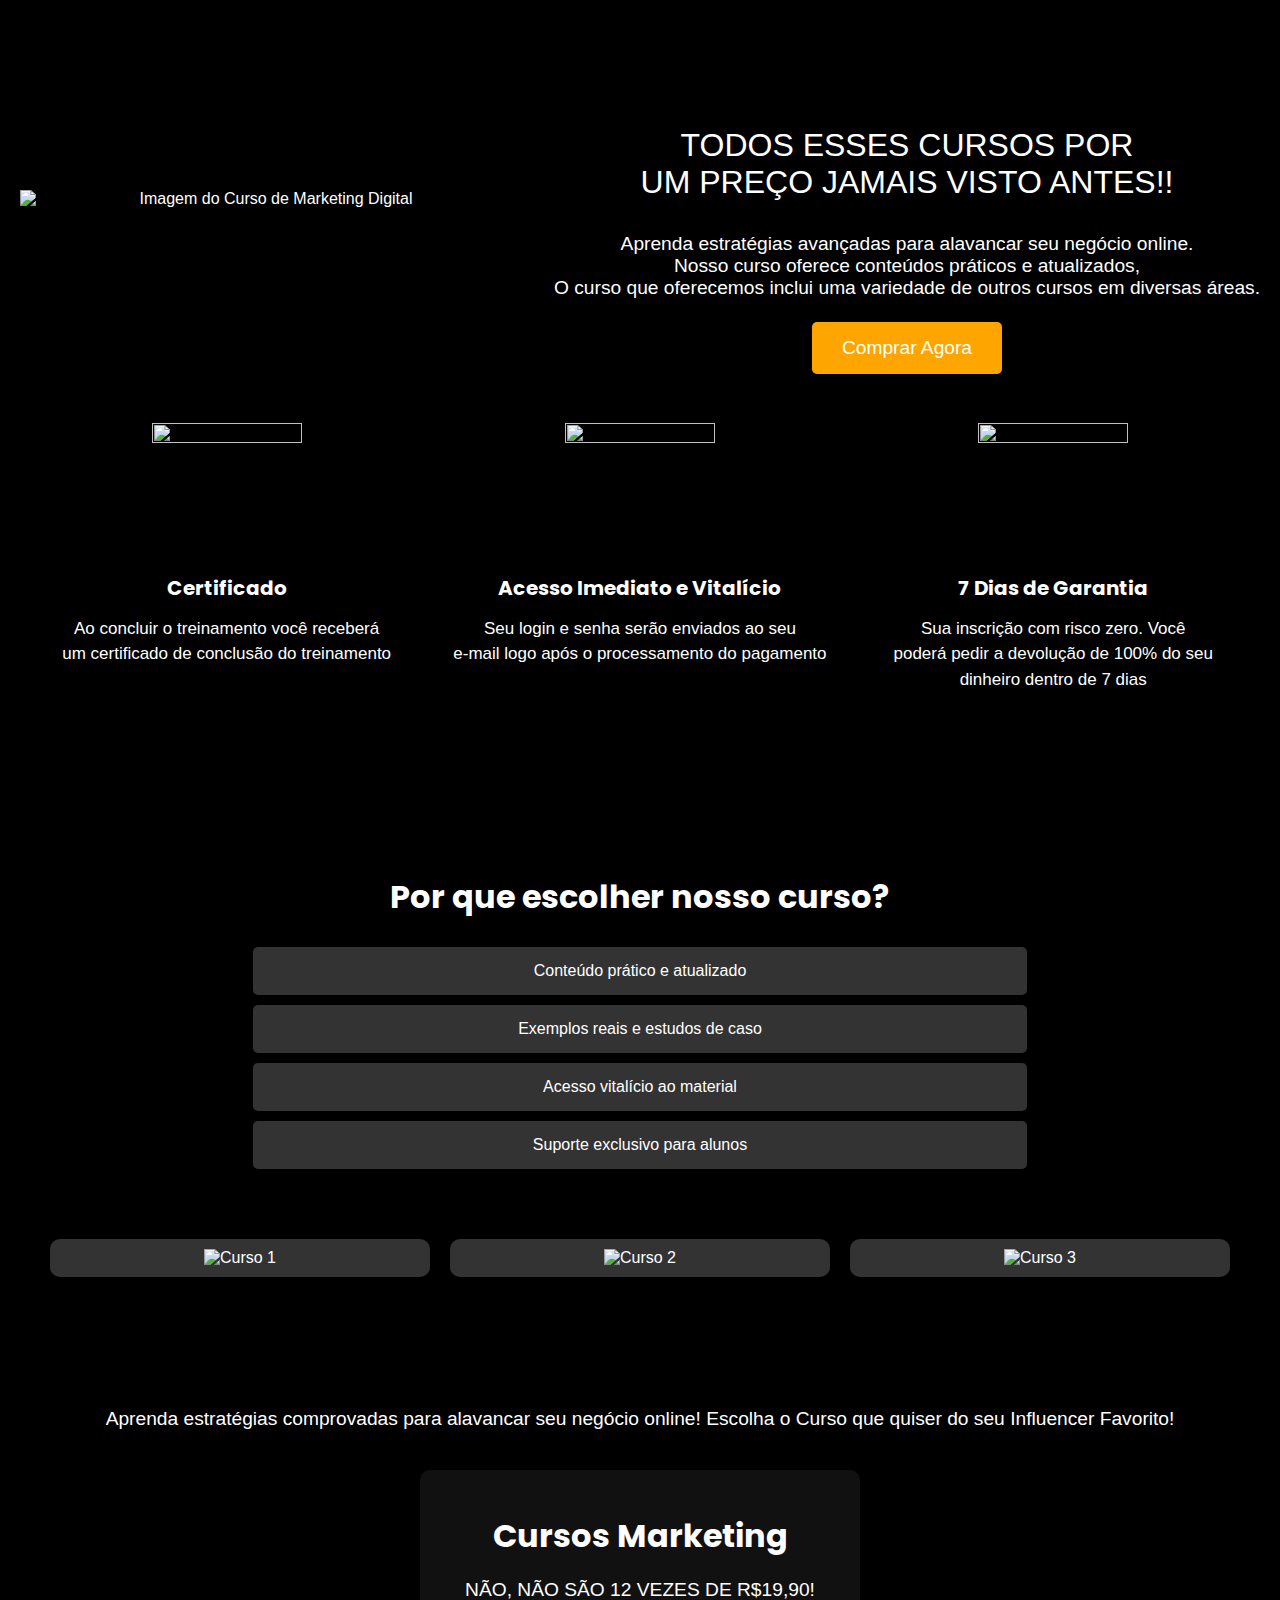
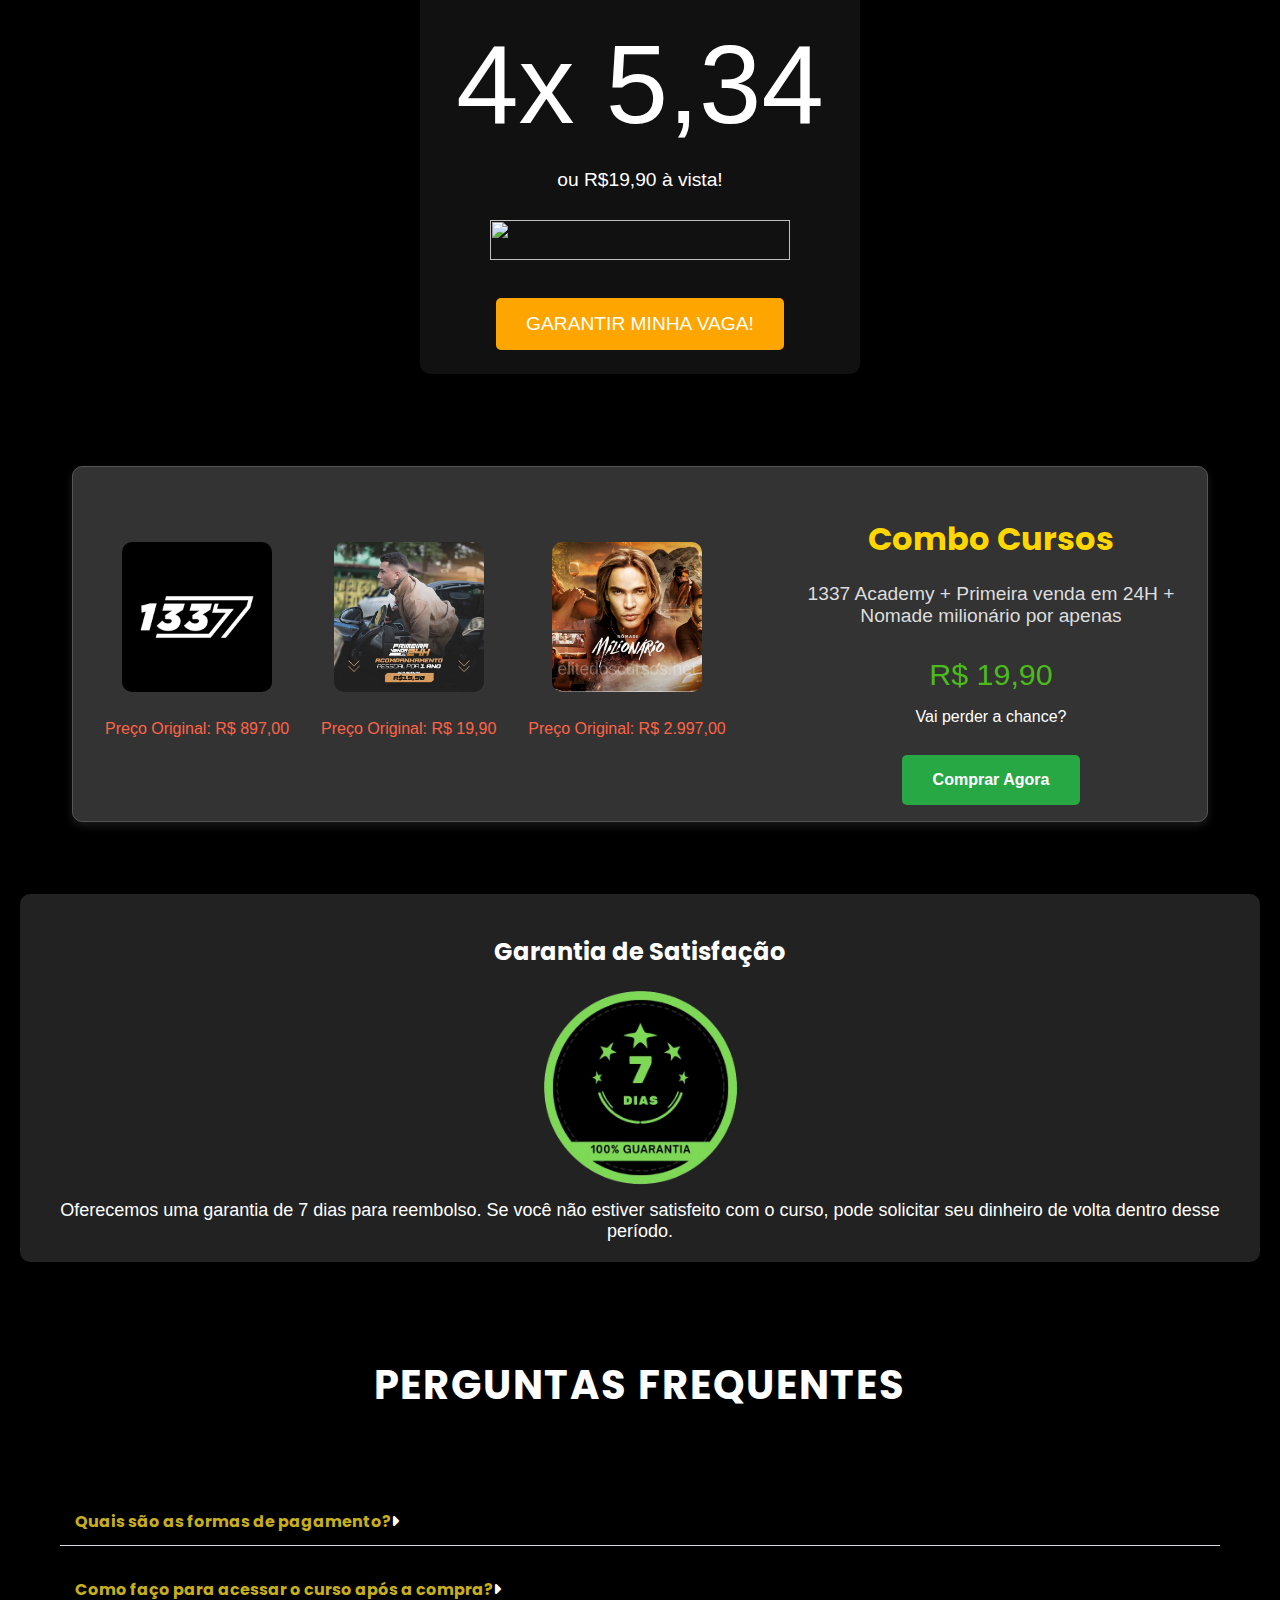
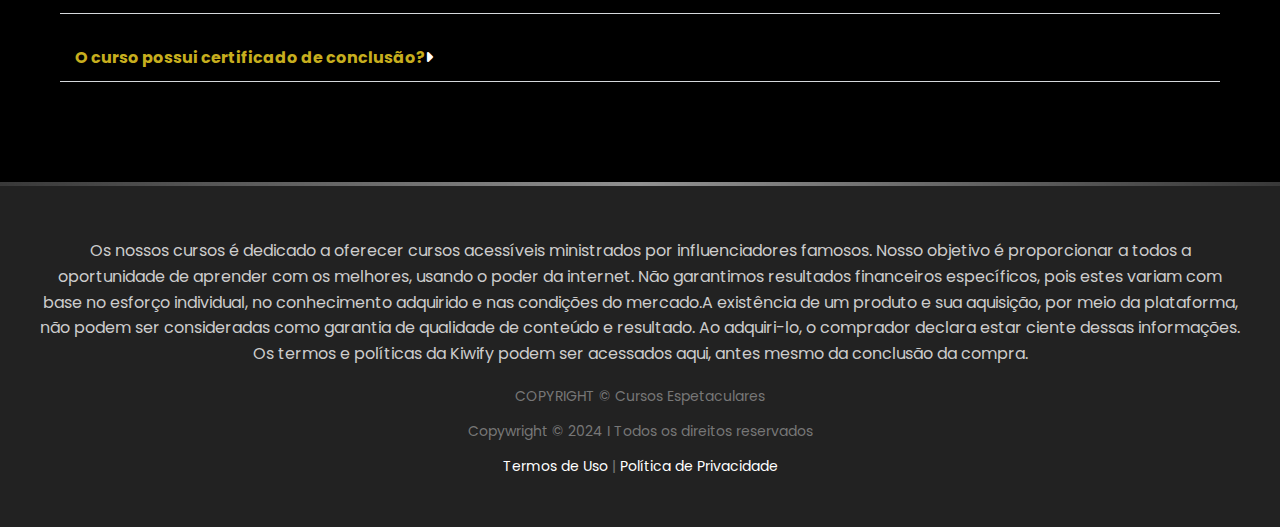
==== commit 5cdfaf84: "final2" ====
--- a/site/index.html
+++ b/site/index.html
@@ -23,15 +23,81 @@
             </div>
         </section>
 
-        <section class="features" data-aos="fade-up">
-            <h2>Por que escolher nosso curso?</h2>
-            <ul>
+
+<section data-aos="fade-up" class="elementor-section elementor-inner-section elementor-element elementor-element-5d83372a elementor-section-boxed elementor-section-height-default elementor-section-height-default" data-id="5d83372a" data-element_type="section">
+            <div class="elementor-container elementor-column-gap-default">
+                <div class="elementor-column elementor-col-33 elementor-inner-column elementor-element elementor-element-48b48108" data-id="48b48108" data-element_type="column">
+                    <div class="elementor-widget-wrap elementor-element-populated">
+                        <div class="elementor-element elementor-element-4fea8950 elementor-widget elementor-widget-image" data-id="4fea8950" data-element_type="widget" data-widget_type="image.default">
+                            <div class="elementor-widget-container">
+                                <img decoding="async" width="150" height="150" src="https://curso.colheitadesucesso.com.br/wp-content/uploads/2023/05/CERTIFICADO-NEW-150x150-1.png" class="attachment-large size-large wp-image-495" alt="">
+                            </div>
+                        </div>
+                        <div class="elementor-element elementor-element-3c52f0a2 elementor-widget elementor-widget-heading animated fadeInUp" data-id="3c52f0a2" data-element_type="widget" data-settings="{&quot;_animation_mobile&quot;:&quot;fadeInUp&quot;,&quot;_animation&quot;:&quot;fadeInUp&quot;}" data-widget_type="heading.default">
+                            <div class="elementor-widget-container">
+                                <h2 class="elementor-heading-title elementor-size-default">Certificado</h2>
+                            </div>
+                        </div>
+                        <div class="elementor-element elementor-element-4ea1f72e elementor-widget elementor-widget-text-editor animated fadeInUp" data-id="4ea1f72e" data-element_type="widget" data-settings="{&quot;_animation&quot;:&quot;fadeInUp&quot;,&quot;_animation_mobile&quot;:&quot;fadeInUp&quot;}" data-widget_type="text-editor.default">
+                            <div class="elementor-widget-container">
+                                <p>Ao concluir o treinamento você receberá <br> um certificado de conclusão do treinamento</p>
+                            </div>
+                        </div>
+                    </div>
+                </div>
+                <div class="elementor-column elementor-col-33 elementor-inner-column elementor-element elementor-element-1a51fc9d" data-id="1a51fc9d" data-element_type="column">
+                    <div class="elementor-widget-wrap elementor-element-populated">
+                        <div class="elementor-element elementor-element-5fd92151 elementor-widget elementor-widget-image" data-id="5fd92151" data-element_type="widget" data-widget_type="image.default">
+                            <div class="elementor-widget-container">
+                                <img decoding="async" width="150" height="150" src="https://curso.colheitadesucesso.com.br/wp-content/uploads/2023/05/ACESSO-NEW-150x150-1.png" class="attachment-large size-large wp-image-496" alt="">
+                            </div>
+                        </div>
+                        <div class="elementor-element elementor-element-15321e02 elementor-widget elementor-widget-heading animated fadeInUp" data-id="15321e02" data-element_type="widget" data-settings="{&quot;_animation_mobile&quot;:&quot;fadeInUp&quot;,&quot;_animation&quot;:&quot;fadeInUp&quot;}" data-widget_type="heading.default">
+                            <div class="elementor-widget-container">
+                                <h2 class="elementor-heading-title elementor-size-default">Acesso Imediato e Vitalício</h2>
+                            </div>
+                        </div>
+                        <div class="elementor-element elementor-element-4649998f elementor-widget elementor-widget-text-editor animated fadeInUp" data-id="4649998f" data-element_type="widget" data-settings="{&quot;_animation&quot;:&quot;fadeInUp&quot;,&quot;_animation_mobile&quot;:&quot;fadeInUp&quot;}" data-widget_type="text-editor.default">
+                            <div class="elementor-widget-container">
+                                <p>Seu login e senha serão  enviados ao seu <br> e-mail logo após o processamento do pagamento</p>
+                            </div>
+                        </div>
+                    </div>
+                </div>
+                <div class="elementor-column elementor-col-33 elementor-inner-column elementor-element elementor-element-1765e3dc" data-id="1765e3dc" data-element_type="column">
+                    <div class="elementor-widget-wrap elementor-element-populated">
+                        <div class="elementor-element elementor-element-528b66af elementor-widget elementor-widget-image" data-id="528b66af" data-element_type="widget" data-widget_type="image.default">
+                            <div class="elementor-widget-container">
+                                <img loading="lazy" decoding="async" width="150" height="150" src="https://curso.colheitadesucesso.com.br/wp-content/uploads/2023/05/GARANTIA-NEW-150x150-1.png" class="attachment-large size-large wp-image-497" alt="">
+                            </div>
+                        </div>
+                        <div class="elementor-element elementor-element-5251fff7 elementor-widget elementor-widget-heading animated fadeInUp" data-id="5251fff7" data-element_type="widget" data-settings="{&quot;_animation_mobile&quot;:&quot;fadeInUp&quot;,&quot;_animation&quot;:&quot;fadeInUp&quot;}" data-widget_type="heading.default">
+                            <div class="elementor-widget-container">
+                                <h2 class="elementor-heading-title elementor-size-default">7 Dias de Garantia</h2>
+                            </div>
+                        </div>
+                        <div class="elementor-element elementor-element-e2bce0 elementor-widget elementor-widget-text-editor animated fadeInUp" data-id="e2bce0" data-element_type="widget" data-settings="{&quot;_animation&quot;:&quot;fadeInUp&quot;,&quot;_animation_mobile&quot;:&quot;fadeInUp&quot;}" data-widget_type="text-editor.default">
+                            <div class="elementor-widget-container">
+                                <p>Sua inscrição com risco zero. Você <br> poderá pedir a devolução de 100% do seu <br> dinheiro dentro de 7 dias</p>
+                            </div>
+                        </div>
+                    </div>
+                </div>
+            </div>
+        </section>
+
+        
+        <section  class="features" data-aos="fade-up">
+            <h2 id="porque">Por que escolher nosso curso?</h2>
+            <ul data-aos="fade-up" >
                 <li>Conteúdo prático e atualizado</li>
                 <li>Exemplos reais e estudos de caso</li>
                 <li>Acesso vitalício ao material</li>
                 <li>Suporte exclusivo para alunos</li>
             </ul>
         </section>
+
+        
 
         <main>
             <section class="cartoesper" data-aos="fade-up">
@@ -96,7 +162,7 @@
                 <div class="combo-details">
                     <h3>Combo Cursos</h3>
                     <p>1337 Academy + Primeira venda em 24H + Nomade milionário por apenas <p id="preco19">R$ 19,90</p> Vai perder a chance?</p>
-                    <a href="#" class="btn btn-secondary">Comprar Agora</a>
+                    <a href="https://pay.kiwify.com.br/XHjvbEt" class="btn btn-secondary">Comprar Agora</a>
                 </div>
             </section>
         </main>
@@ -105,7 +171,7 @@
             <h2>Garantia de Satisfação</h2>
             <div class="elementor-element elementor-element-585f4324 elementor-widget elementor-widget-image" data-id="585f4324" data-element_type="widget" data-widget_type="image.default">
 				<div class="elementor-widget-container">
-													<img decoding="async" width="217" height="214" src="imagens/da-removebg-preview.png" class="attachment-full size-full wp-image-647 entered lazyloaded" alt="" data-lazy-src="https://primeiravenda24hrss.com.br/wp-content/uploads/2024/06/7_1x.webp" data-ll-status="loaded"><noscript><img loading="lazy" decoding="async" width="217" height="214" src="https://primeiravenda24hrss.com.br/wp-content/uploads/2024/06/7_1x.webp" class="attachment-full size-full wp-image-647" alt="" /></noscript>													</div>
+		<img decoding="async" width="217" height="214" src="imagens/da-removebg-preview.png" class="attachment-full size-full wp-image-647 entered lazyloaded" alt="" data-lazy-src="https://primeiravenda24hrss.com.br/wp-content/uploads/2024/06/7_1x.webp" data-ll-status="loaded"><noscript><img loading="lazy" decoding="async" width="217" height="214" src="https://primeiravenda24hrss.com.br/wp-content/uploads/2024/06/7_1x.webp" class="attachment-full size-full wp-image-647" alt="" /></noscript>													</div>
 				</div>
             <p> Oferecemos uma garantia de 7 dias para reembolso. Se você não estiver satisfeito com o curso, pode solicitar seu dinheiro de volta dentro desse período.</p>
         </section>
--- a/site/main.css
+++ b/site/main.css
@@ -70,6 +70,10 @@
     background-color: #555; /* Hover dos botões pretos */
 }
 
+
+.features{
+    margin-top: 55vh;
+}
 .features ul {
     list-style-type: none;
     padding: 0;
@@ -78,10 +82,11 @@
 .features li {
     background-color: #333; /* Fundo preto dos itens */
     color: #fff;
-    margin: 10px 0;
+    margin: 10px auto;
     padding: 15px;
     border-radius: 5px;
     transition: background-color 0.3s;
+    width: 60%;
 }
 
 .features li:hover {
@@ -591,12 +596,28 @@
             animation: pulseAnimation 1s infinite;
         }
         
-        /* Reset básico */
-* {
-    margin: 0;
-    padding: 0;
-    box-sizing: border-box;
-}
+      
+::-webkit-scrollbar {
+    width: 10px; /*largura da barra*/
+}
+
+/* Track */
+::-webkit-scrollbar-track {
+    background: #0D0D0D; /*cor do fundo*/
+}
+
+/* Handle */
+::-webkit-scrollbar-thumb {
+    background-color: #DFAD6B; /*cor do controle do scroll*/
+    border-radius: 10px; /*arredondamento*/
+    border: 2px solid #000000; /*borda*/
+}
+
+/* Handle on hover */
+::-webkit-scrollbar-thumb:hover {
+    background: rgb(218, 171, 17); /* cor do indicador ao passar o mouse */
+}
+
 
 /* Estilo para o footer */
 .footer {
@@ -638,6 +659,10 @@
     color: #ccc;
 }
 
+#porque{
+    color: white;
+}
+
 /* Estilo para a seção legal */
 .legal p {
     margin-bottom: 10px;
@@ -655,13 +680,75 @@
     text-decoration: underline;
 }
 
-
-
-        
+/* Estilos para a seção */
+.elementor-section {
+    margin-bottom: 40px; /* Exemplo de margem inferior */
+    text-align: center; /* Centraliza o conteúdo */
+    margin-top: 5vh;
+    
+}
+
+/* Estilos para os títulos */
+.elementor-heading-title {
+    margin: 4px 0; /* Margem superior e inferior */
+   
+    line-height: 1.1; /* Altura da linha */
+    font-weight: bold; /* Estilo de fonte negrito */
+    color: white; /* Cor do texto */
+    font-size: 20px; /* Tamanho da fonte */
+}
+
+/* Estilos para as imagens */
+.elementor-widget-image img {
+    max-width: 100%; /* Garante que a imagem não ultrapasse o tamanho do contêiner */
+    height: auto;
+}
+
+/* Estilos para o texto */
+.elementor-widget-text-editor p {
+    font-size: 17px; /* Tamanho do texto */
+    
+    line-height: 1.5; /* Altura da linha */
+    color: white; /* Cor do texto */
+    margin-bottom: 15px; /* Margem inferior */
+}
+
+/* Animação fadeInUp para widgets */
+.animated {
+    animation-duration: 1s;
+    animation-fill-mode: both;
+    animation-name: fadeInUp;
+}
+
+/* Ajuste para exibir os elementos lado a lado */
+.elementor-column {
+    width: 33.33%; /* Cada coluna ocupa 33% do espaço */
+    float: left; /* Para alinhar as colunas lado a lado */
+    box-sizing: border-box; /* Garante que padding e bordas não aumentem a largura */
+    padding: 0 15px; /* Espaçamento interno das colunas */
+}
+
+
+@media (max-width: 768px) {
+    .elementor-column {
+        width: 100%; /* Coluna ocupa 100% do espaço em dispositivos menores */
+        float: none; /* Remove o alinhamento lado a lado */
+        padding: 0; /* Remove o espaçamento interno das colunas */
+        margin-bottom: 20px; /* Mantém a margem inferior para espaçamento entre colunas */
+    }
+
+    .features{
+        margin-top: 10vh;
+    }
+}
+
+
+
         @media (max-width: 768px) {
             .cartoesper {
                 flex-wrap: wrap;
             }
+            
             
             .primeira2 {
                 flex-direction: column; /* Empilha os itens em telas menores */
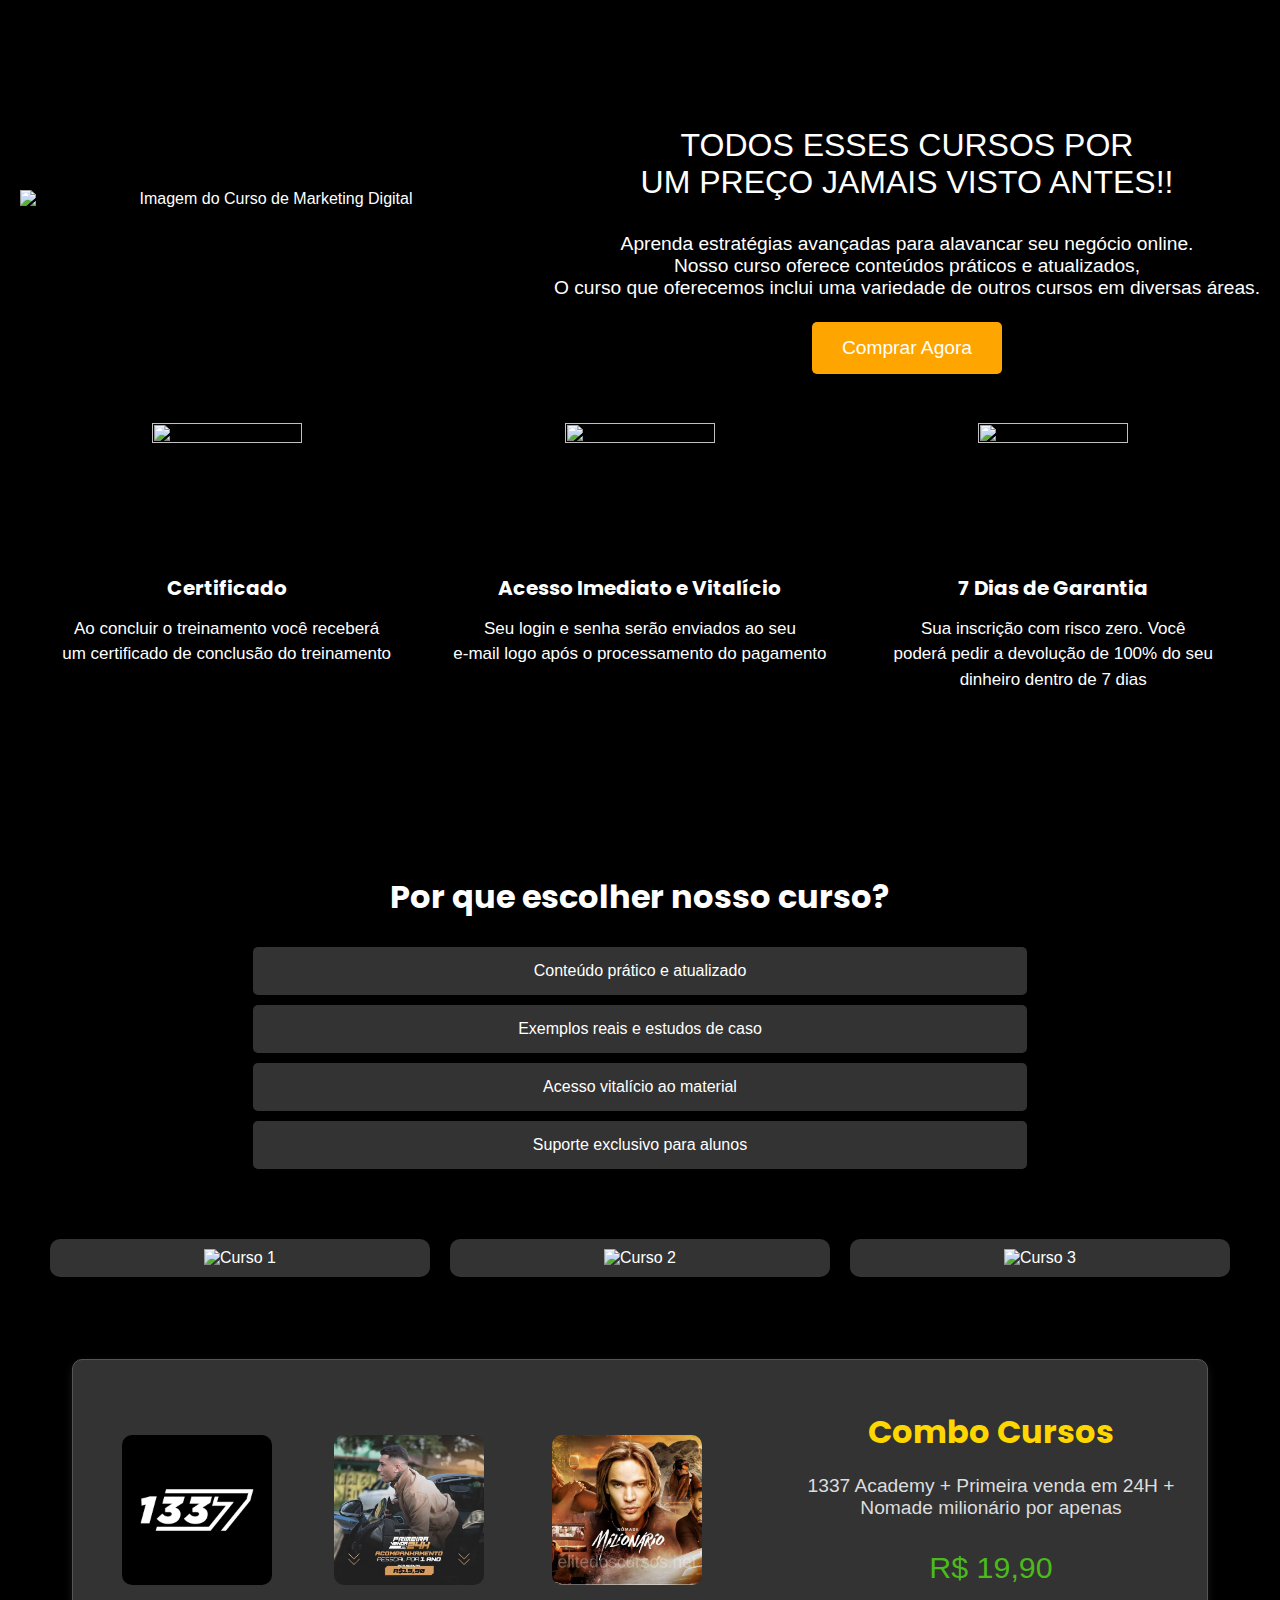
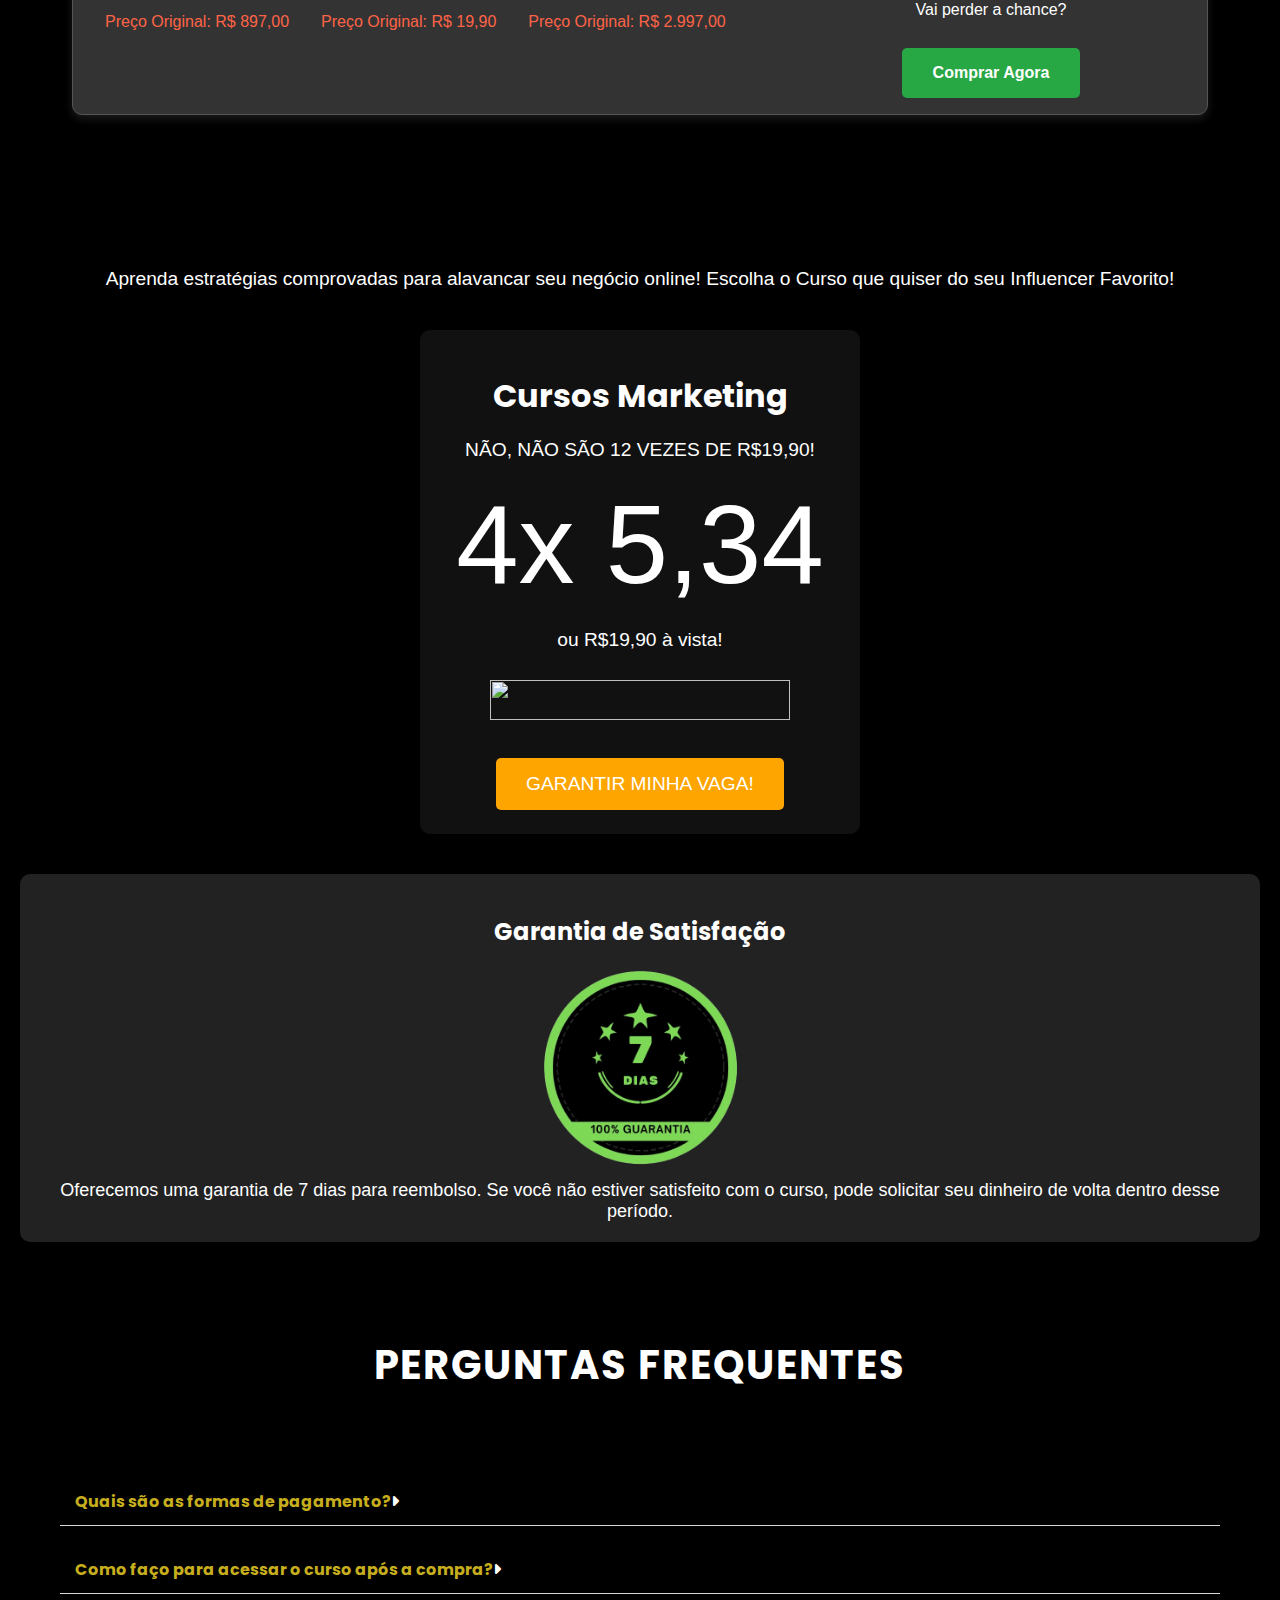
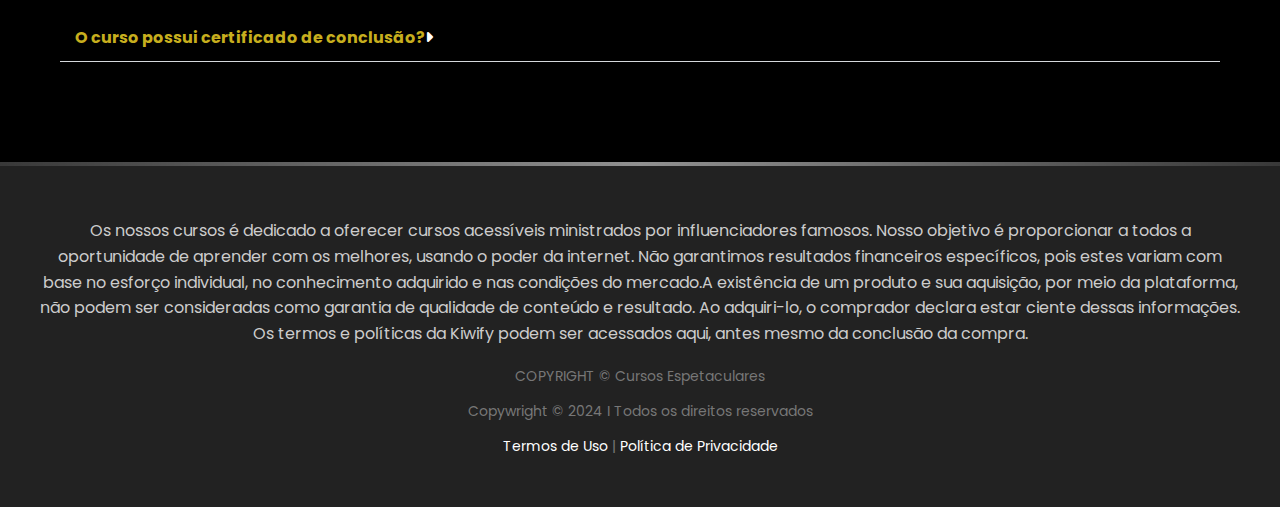
==== commit 87f6f0f9: "teste" ====
--- a/site/index.html
+++ b/site/index.html
@@ -113,6 +113,35 @@
             </section>
         </main>
         
+        
+
+        <main>
+            <section id="product-combo" class="product-combo" data-aos="fade-up">
+                <div class="combo-images">
+                    <div class="combo-item">
+                        <img src="imagens/images.png" alt="Imagem 1" class="pulsating-image">
+                        <p class="original-price">Preço Original: R$ 897,00</p>
+                       
+                    </div>
+                    <div class="combo-item">
+                        <img src="imagens/caio.jpeg" alt="Imagem 2" class="pulsating-image">
+                        <p class="original-price">Preço Original: R$ 19,90</p>
+                        
+                    </div>
+                    <div class="combo-item">
+                        <img src="imagens/WhatsApp Image 2024-07-03 at 21.33.02.jpeg" alt="Imagem 3" class="pulsating-image">
+                        <p class="original-price">Preço Original: R$ 2.997,00</p>
+                       
+                    </div>
+                </div>
+                <div class="combo-details">
+                    <h3>Combo Cursos</h3>
+                    <p>1337 Academy + Primeira venda em 24H + Nomade milionário por apenas <p id="preco19">R$ 19,90</p> Vai perder a chance?</p>
+                    <a href="https://pay.kiwify.com.br/XHjvbEt" class="btn btn-secondary">Comprar Agora</a>
+                </div>
+            </section>
+        </main>
+
         <section class="intro" data-aos="fade-up">
             <h2>Cursos Completos de Marketing Digital</h2>
             <p>Aprenda estratégias comprovadas para alavancar seu negócio online!
@@ -140,33 +169,6 @@
             </div>
         </section>
 
-        <main>
-            <section id="product-combo" class="product-combo" data-aos="fade-up">
-                <div class="combo-images">
-                    <div class="combo-item">
-                        <img src="imagens/images.png" alt="Imagem 1" class="pulsating-image">
-                        <p class="original-price">Preço Original: R$ 897,00</p>
-                       
-                    </div>
-                    <div class="combo-item">
-                        <img src="imagens/caio.jpeg" alt="Imagem 2" class="pulsating-image">
-                        <p class="original-price">Preço Original: R$ 19,90</p>
-                        
-                    </div>
-                    <div class="combo-item">
-                        <img src="imagens/WhatsApp Image 2024-07-03 at 21.33.02.jpeg" alt="Imagem 3" class="pulsating-image">
-                        <p class="original-price">Preço Original: R$ 2.997,00</p>
-                       
-                    </div>
-                </div>
-                <div class="combo-details">
-                    <h3>Combo Cursos</h3>
-                    <p>1337 Academy + Primeira venda em 24H + Nomade milionário por apenas <p id="preco19">R$ 19,90</p> Vai perder a chance?</p>
-                    <a href="https://pay.kiwify.com.br/XHjvbEt" class="btn btn-secondary">Comprar Agora</a>
-                </div>
-            </section>
-        </main>
-
         <section class="guarantee" data-aos="fade-up">
             <h2>Garantia de Satisfação</h2>
             <div class="elementor-element elementor-element-585f4324 elementor-widget elementor-widget-image" data-id="585f4324" data-element_type="widget" data-widget_type="image.default">
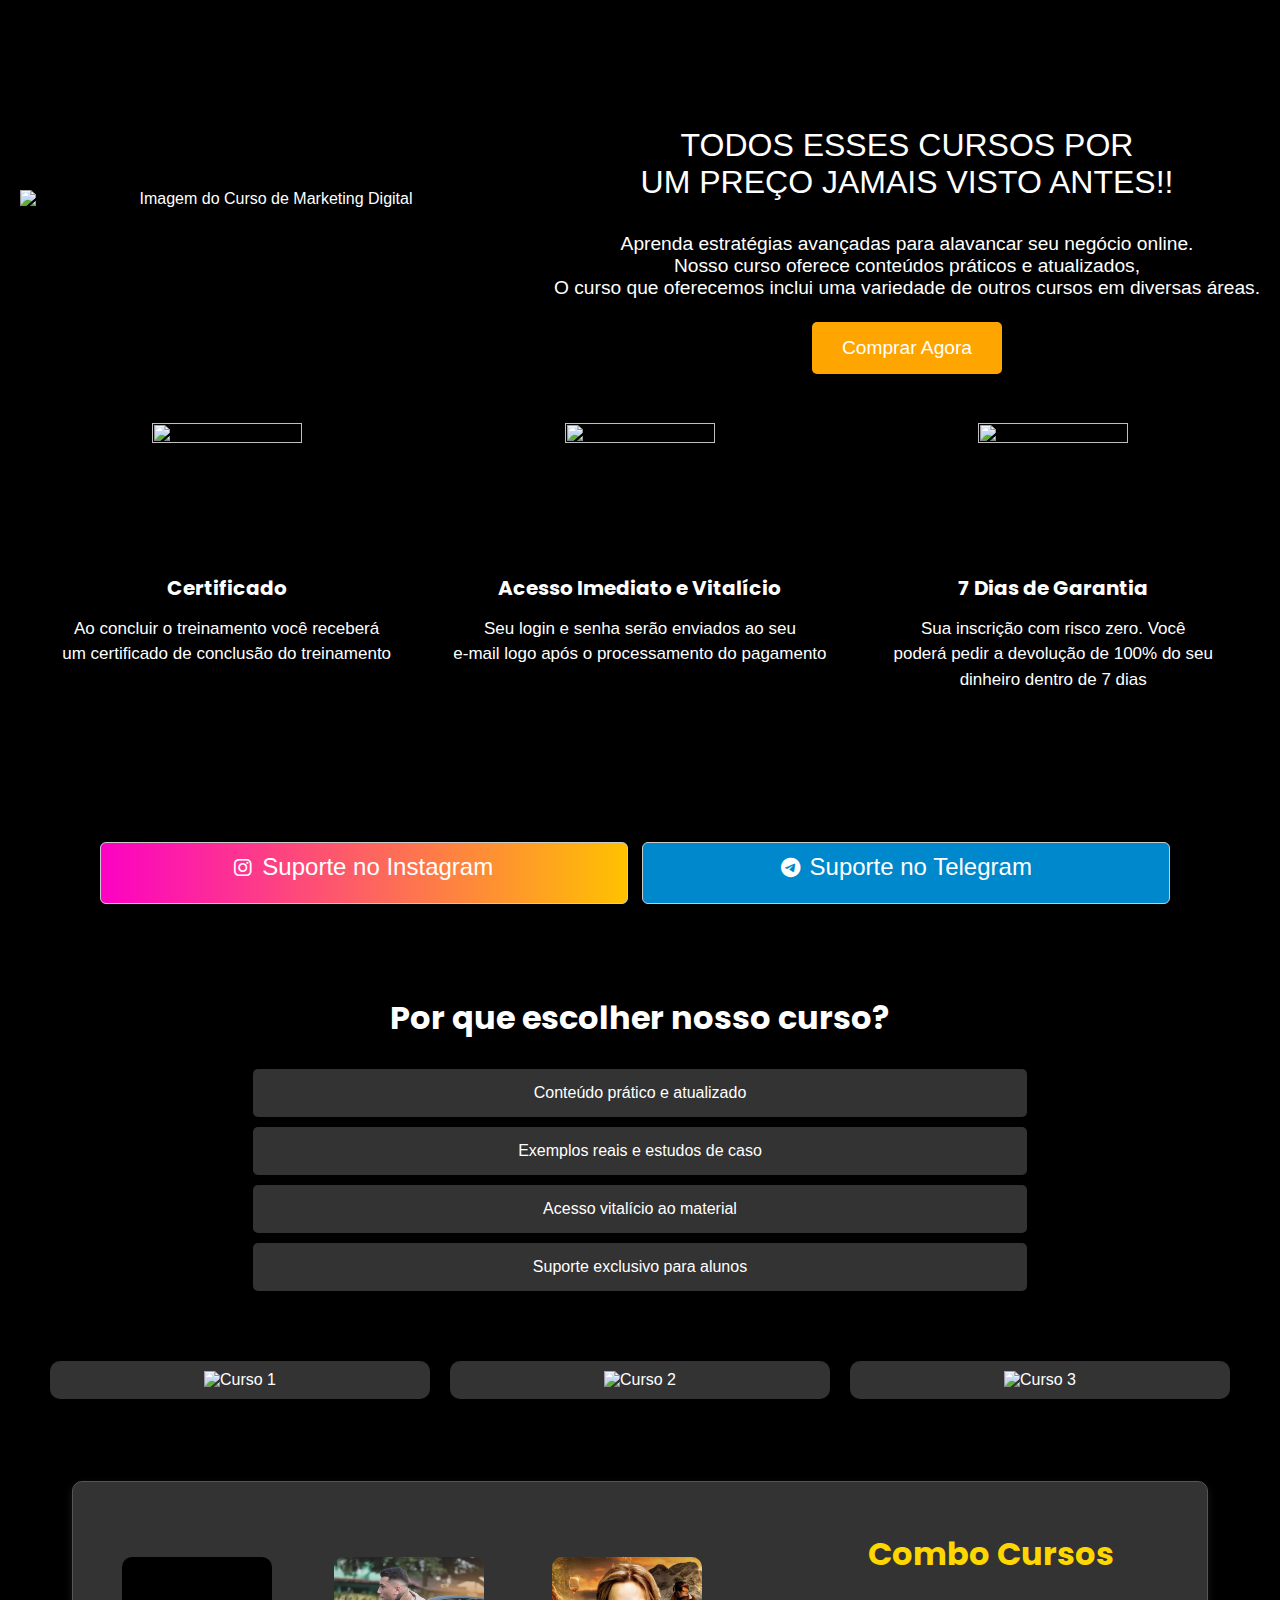
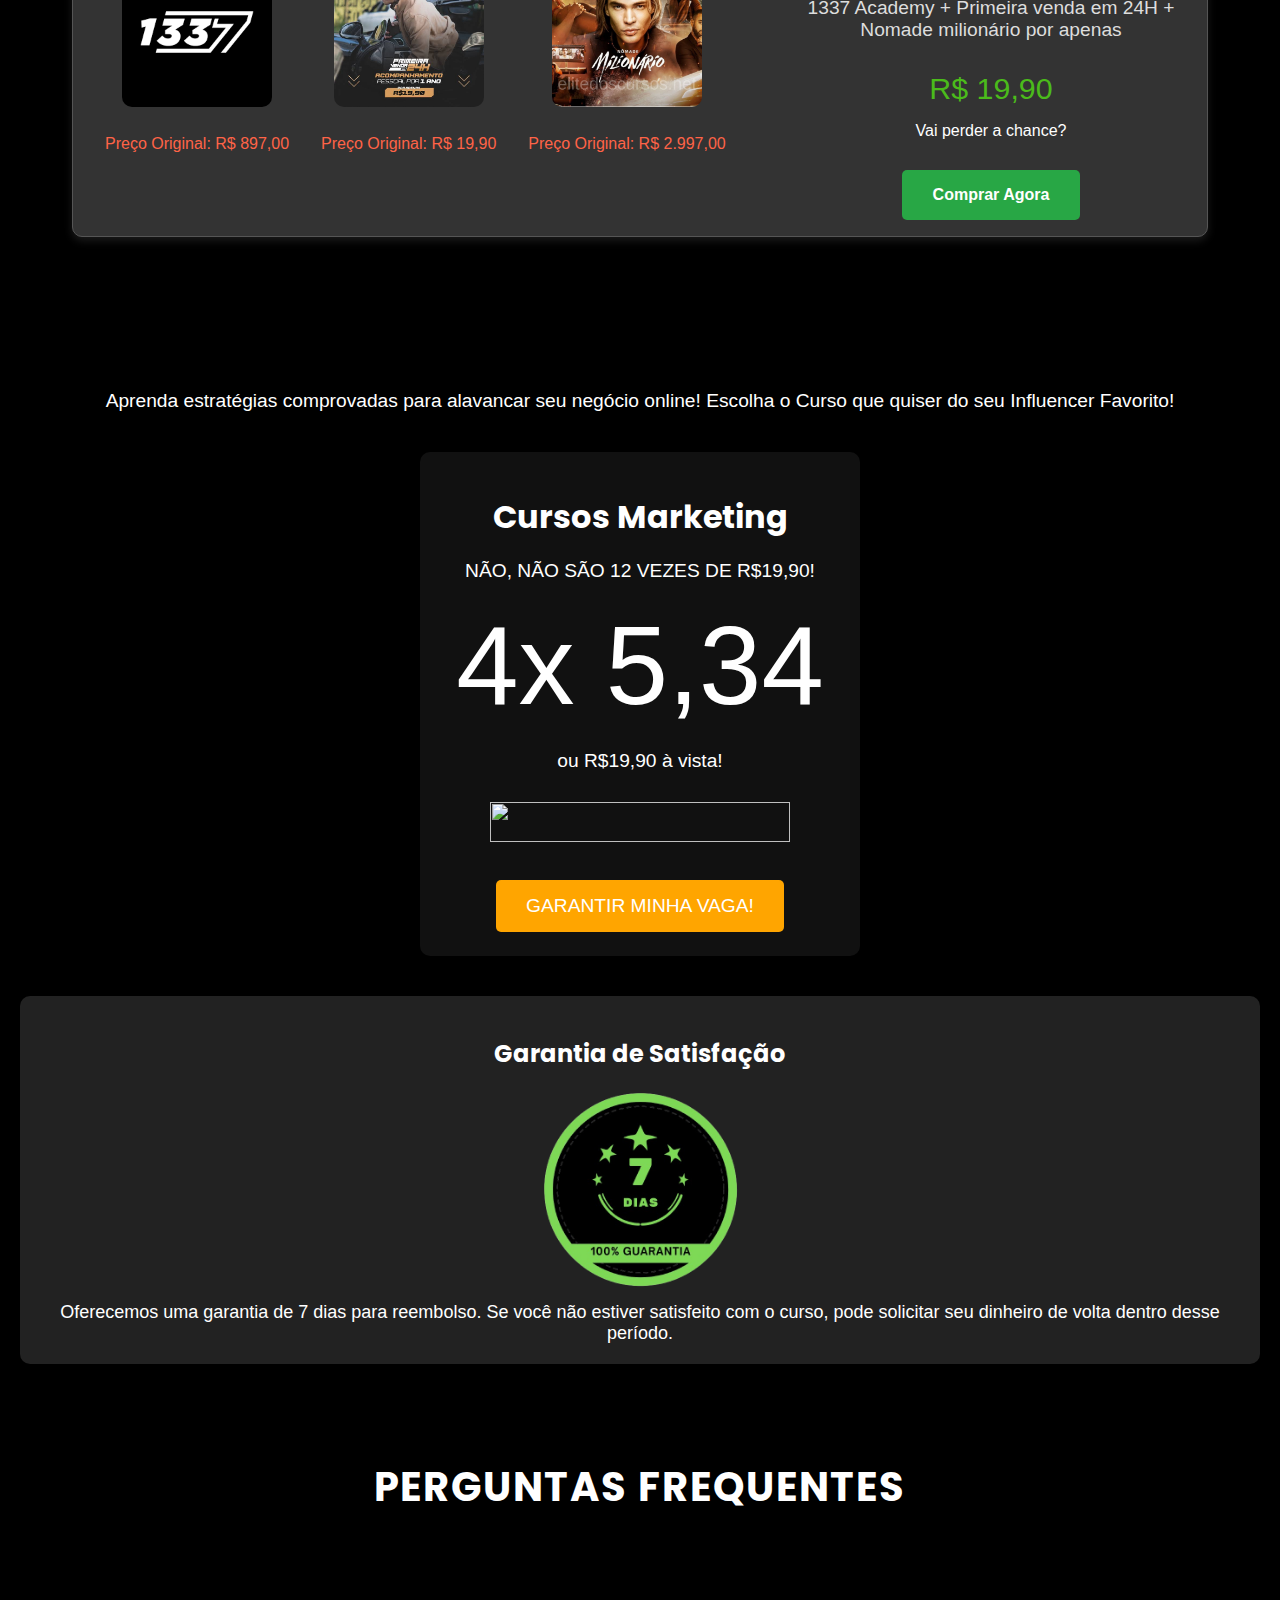
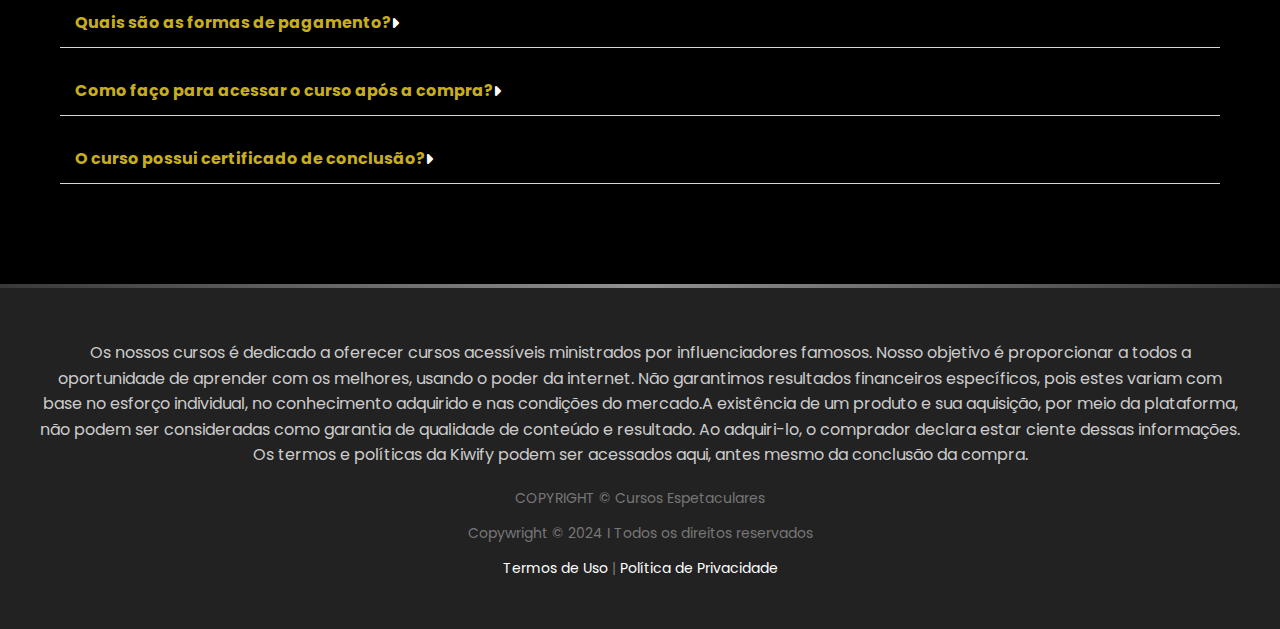
==== commit 45608b6e: "FINALIZADO" ====
--- a/site/index.html
+++ b/site/index.html
@@ -14,7 +14,7 @@
 <body>
     <main>
         <section class="primeira2" data-aos="fade-up">
-            <img src="imagens/meuEbookResetei.png" alt="Imagem do Curso de Marketing Digital" class="floating-image">
+            <img src="imagens/dd.png" alt="Imagem do Curso de Marketing Digital" class="floating-image">
             <div class="course-info">
                 <h2>Curso de Marketing Digital</h2>
                 <P class="p22">TODOS ESSES CURSOS POR <br> UM PREÇO JAMAIS VISTO ANTES!!</P>
@@ -86,7 +86,16 @@
             </div>
         </section>
 
-        
+
+        <div class="social-buttons" data-aos="fade-up">
+            <a href="https://www.instagram.com/loboalstret?utm_source=qr&igsh=MWR5cDFuYzlpYjlscg==" class="social-button instagram" target="_blank" data-aos="fade-up" >
+                <i class="fab fa-instagram"></i>Suporte no Instagram
+            </a>
+            <a href="https://t.me/+vga0i0tY-uVhMzgx" class="social-button telegram" target="_blank" data-aos="fade-up">
+                <i class="fab fa-telegram-plane" ></i>Suporte no Telegram
+            </a>
+        </div>
+
         <section  class="features" data-aos="fade-up">
             <h2 id="porque">Por que escolher nosso curso?</h2>
             <ul data-aos="fade-up" >
@@ -142,7 +151,7 @@
             </section>
         </main>
 
-        <section class="intro" data-aos="fade-up">
+        <section  class="intro"  data-aos="fade-up" >
             <h2>Cursos Completos de Marketing Digital</h2>
             <p>Aprenda estratégias comprovadas para alavancar seu negócio online!
                 Escolha o Curso que quiser do seu Influencer Favorito!
--- a/site/main.css
+++ b/site/main.css
@@ -72,7 +72,7 @@
 
 
 .features{
-    margin-top: 55vh;
+    margin-top: 10vh;
 }
 .features ul {
     list-style-type: none;
@@ -728,6 +728,50 @@
     padding: 0 15px; /* Espaçamento interno das colunas */
 }
 
+.social-button {
+    display: inline-block;
+    margin-right: 10px;
+   margin-top: 15vh;
+    width: 40%;
+    height: 40PX;
+    padding: 10px 15px; /* Ajuste o padding conforme necessário */
+    font-size: 24px; /* Tamanho da fonte */
+    border: 1px solid #ccc; /* Borda opcional */
+    border-radius: 5px; /* Borda arredondada */
+    text-decoration: none;
+    color: #fff;
+    background-color: #007bff; /* Cor de fundo */
+    border-radius: 6px 6px 6px 6px;
+    transition: background-color 0.3s ease;
+}
+
+.social-button:hover {
+    background-color: #0056b3; /* Cor de fundo ao passar o mouse */
+    
+}
+
+
+.social-button i {
+    margin-right: 10px;
+    font-size: 20px;
+}
+
+.instagram {
+    background-image: linear-gradient(18090deg, #FC01C4 0%, #FFC200 100%);
+}
+
+.instagram:hover {
+    background-color: #C13584;
+}
+
+.telegram {
+    background-color: #0088cc;
+}
+
+.telegram:hover {
+    background-color: #004A72;
+}
+
 
 @media (max-width: 768px) {
     .elementor-column {
@@ -740,6 +784,12 @@
     .features{
         margin-top: 10vh;
     }
+    .social-button {
+        font-size: 13px; /* Reduz o tamanho da fonte */
+        padding: 6px 10px; /* Reduz o padding */
+        margin-right: 5px; /* Ajusta a margem */
+        margin-top: 3vh;
+    }
 }
 
 
